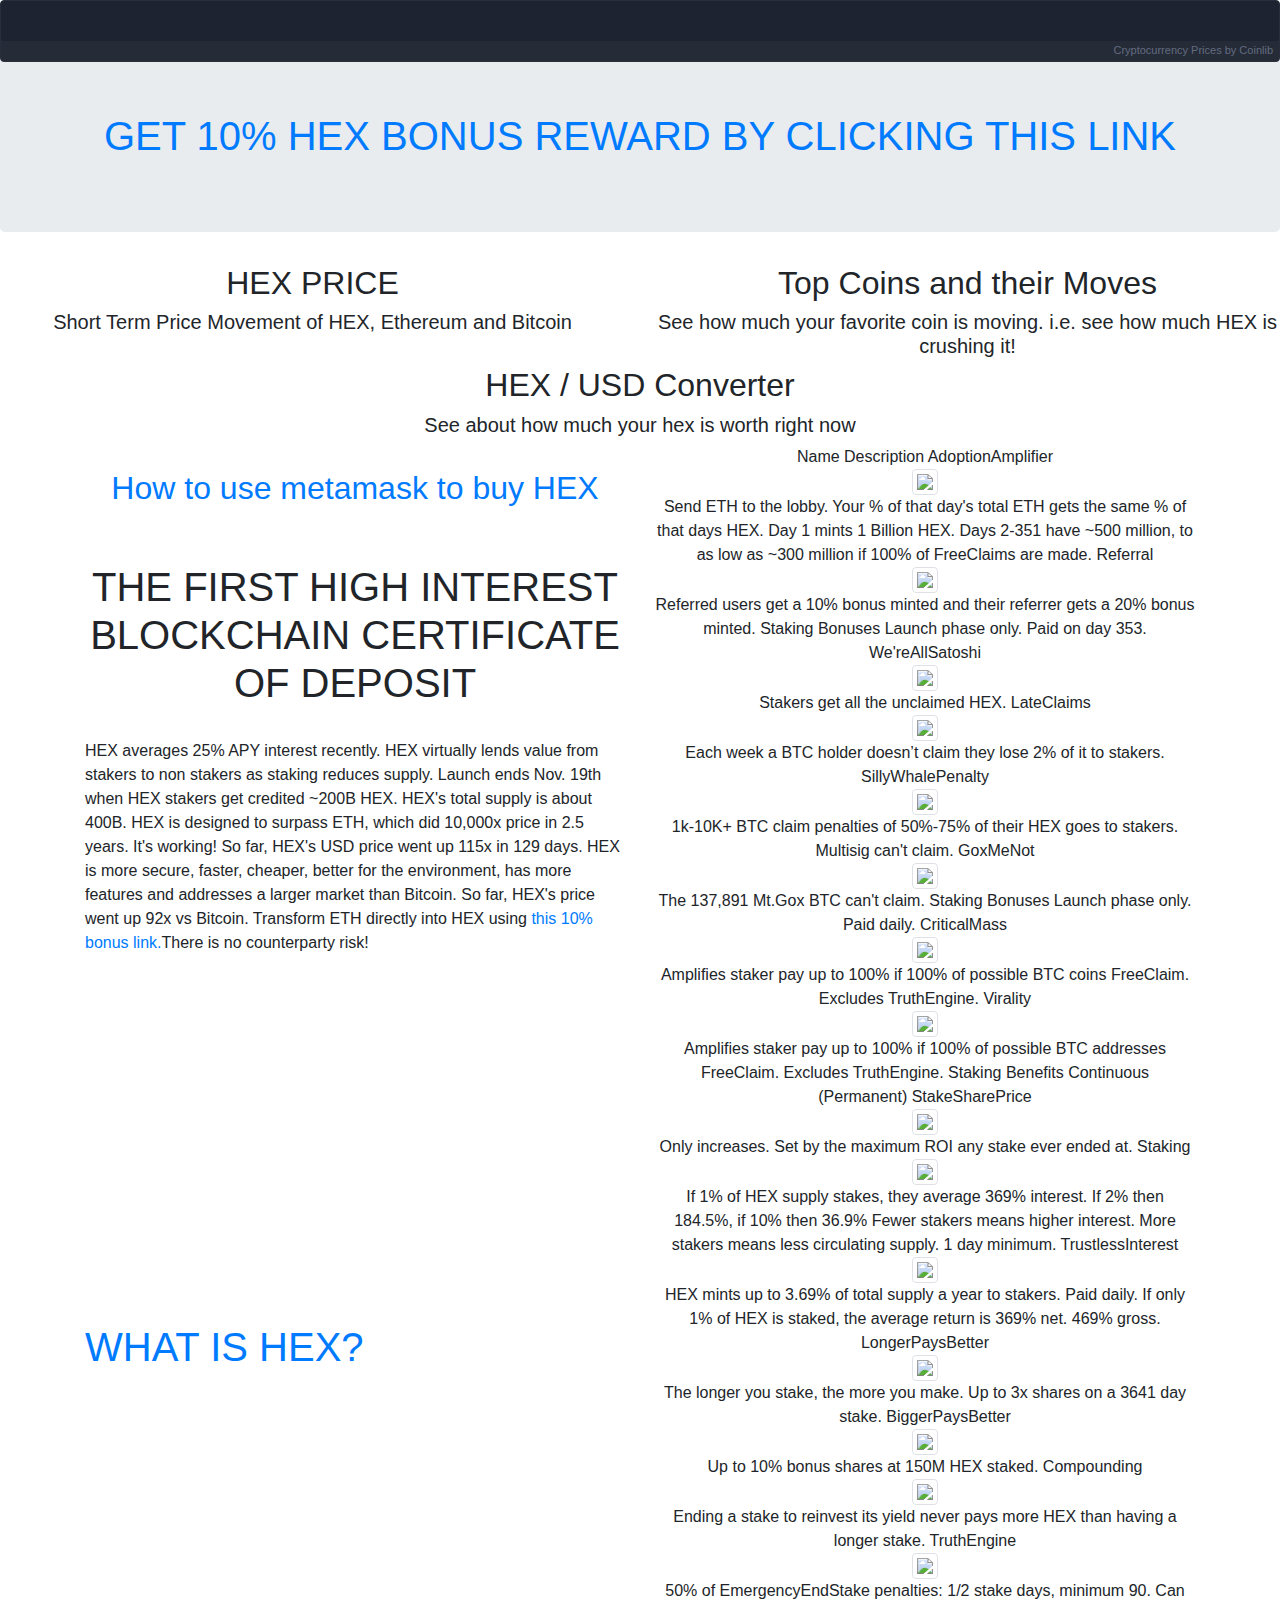
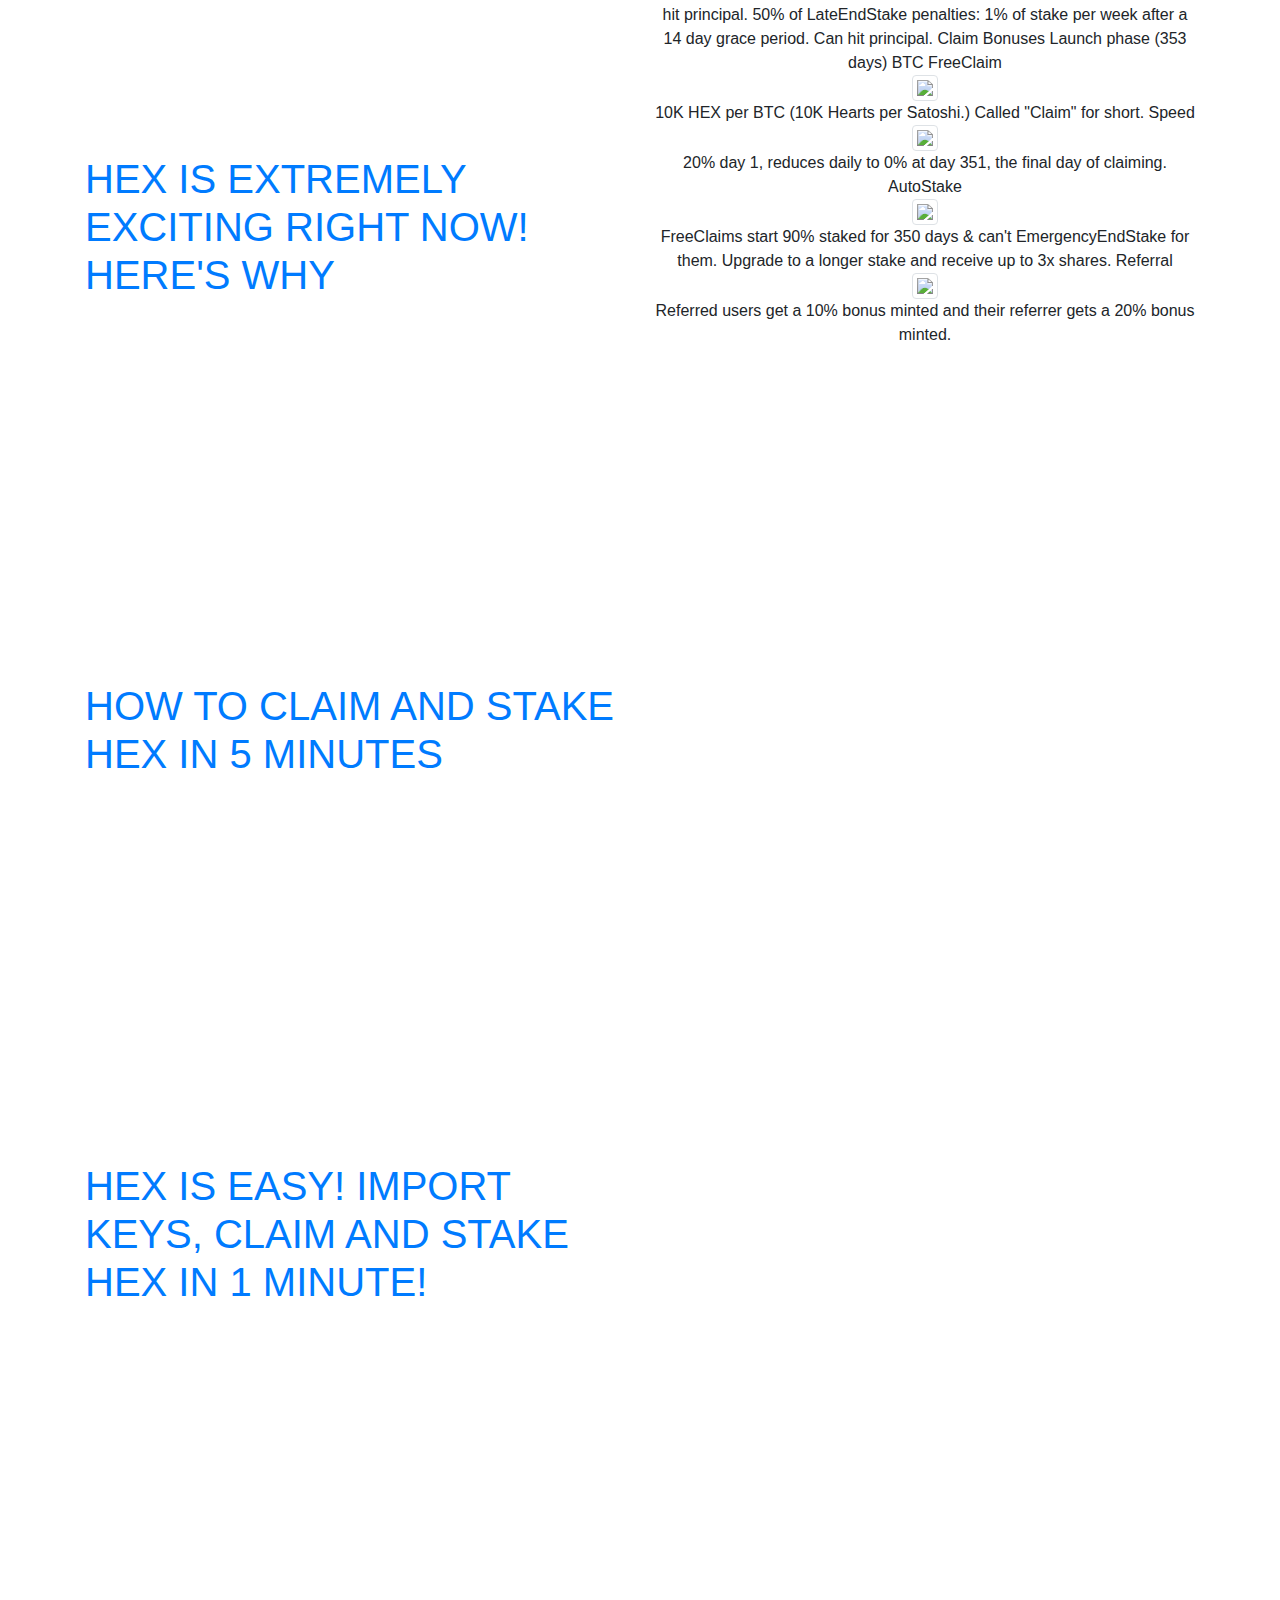
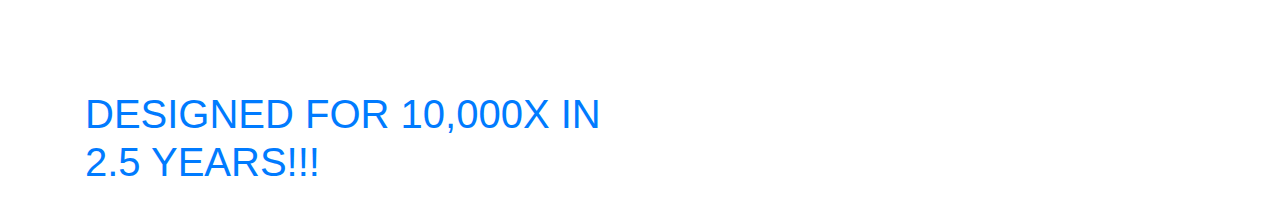
==== index.html @ 5eb7bc68 "Centered some text" ====
<!DOCTYPE html>
<html lang="en">

<head>
  <!-- Google Tag Manager -->
  <script>
    (function(w, d, s, l, i) {
      w[l] = w[l] || [];
      w[l].push({
        'gtm.start': new Date().getTime(),
        event: 'gtm.js'
      });
      var f = d.getElementsByTagName(s)[0],
        j = d.createElement(s),
        dl = l != 'dataLayer' ? '&l=' + l : '';
      j.async = true;
      j.src =
        'https://www.googletagmanager.com/gtm.js?id=' + i + dl;
      f.parentNode.insertBefore(j, f);
    })(window, document, 'script', 'dataLayer', 'GTM-NX2DV3Z');
  </script>
  <!-- End Google Tag Manager -->
  <title>THE FIRST HIGH INTEREST BLOCKCHAIN CERTIFICATE OF DEPOSIT</title>
  <meta charset="utf-8">
  <meta name="description" content="HEX has a marketcap of $207 million, rank #37 globally. At current USD value, ~$526 million dollar payout to stakers in November, 2020. $12 million dollars of liquidity in HEXdex.win (on-chain, no signup). The 2nd highest on-chain exchange liquidity of any coin not pegged to the dollar. Over $1.5 Billion dollars of Bitcoin has claimed their free HEX. 177K+ BTC across 25K+ addresses. Approximately 26% of HEX is staked across 100K+ stakes, 2 years or longer (4 years weighted.) Over 193K ETH has been transformed directly into HEX at go.hex.win Both are signup-free and secure, executing peer-to-peer on the blockchain. No counterparty risk!" />
  <meta name="viewport" content="width=device-width, initial-scale=1">
  <link rel="stylesheet" href="https://maxcdn.bootstrapcdn.com/bootstrap/4.4.1/css/bootstrap.min.css">
  <link rel="stylesheet" href="assets/css/main.css" />
  <link rel="shortcut icon" href="images/favicon.ico" type="image/x-icon">
  <link rel="icon" href="images/favicon.ico" type="image/x-icon">
  <script src="https://ajax.googleapis.com/ajax/libs/jquery/3.4.1/jquery.min.js"></script>
  <script data-ad-client="ca-pub-4820970984799405" async src="https://pagead2.googlesyndication.com/pagead/js/adsbygoogle.js"></script>
  <script src="https://cdnjs.cloudflare.com/ajax/libs/popper.js/1.16.0/umd/popper.min.js"></script>
  <script src="https://maxcdn.bootstrapcdn.com/bootstrap/4.4.1/js/bootstrap.min.js"></script>
  <!-- Global site tag (gtag.js) - Google Analytics -->
  <script async src="https://www.googletagmanager.com/gtag/js?id=UA-93039645-2"></script>
  <script>
    window.dataLayer = window.dataLayer || [];

    function gtag() {
      dataLayer.push(arguments);
    }
    gtag('js', new Date());
    gtag('config', 'UA-93039645-2');
  </script>
</head>

<body>

  <div class="position-fixed"
    style="height:62px; background-color: #1D2330; overflow:hidden; box-sizing: border-box; border: 1px solid #282E3B; border-radius: 4px; text-align: right; line-height:14px; block-size:62px; font-size: 12px; font-feature-settings: normal; text-size-adjust: 100%; box-shadow: inset 0 -20px 0 0 #262B38;padding:1px;padding: 0px; margin: 0px; width: 100%;">
    <div style="height:40px; padding:0px; margin:0px; width: 100%;"><iframe src="https://widget.coinlib.io/widget?type=horizontal_v2&theme=dark&pref_coin_id=1505&invert_hover=no" width="100%" height="36px" scrolling="auto" marginwidth="0"
        marginheight="0" frameborder="0" border="0" style="border:0;margin:0;padding:0;"></iframe></div>
    <div style="color: #626B7F; line-height: 14px; font-weight: 400; font-size: 11px; box-sizing: border-box; padding: 2px 6px; width: 100%; font-family: Verdana, Tahoma, Arial, sans-serif;"><a href="https://coinlib.io" target="_blank"
        style="font-weight: 500; color: #626B7F; text-decoration:none; font-size:11px">Cryptocurrency Prices</a>&nbsp;by Coinlib</div>
  </div>
<br />
<br />
  <div class="jumbotron text-center">
    <h1><a target="_blank" class="link" href="https://go.hex.win/?r=0x836Abde9b9Da89F70c1501A506c4cba5638C30A4">GET 10% HEX BONUS REWARD BY CLICKING THIS LINK</a><br>
      </div>
      <div class="row">
        <div class="col-sm-6">
          <center>
            <h2>HEX PRICE</h2>
            <h5>Short Term Price Movement of HEX, Ethereum and Bitcoin</h5>
            <div class="nomics-ticker-widget" data-name="HEX" data-base="HEX" data-quote="USD"></div><script src="https://widget.nomics.com/embed.js"></script>
            </div>

            <div class="col-sm-6">
            <center>
              <h2>Top Coins and their Moves</h2>
              <h5>See how much your favorite coin is moving. i.e. see how much HEX is crushing it!</h5>
              <script src="https://widgets.coingecko.com/coingecko-coin-list-widget.js"></script>
              <coingecko-coin-list-widget  coin-ids="hex,bitcoin,ethereum,ripple,litecoin" currency="usd" locale="en"></coingecko-coin-list-widget>
              </div>

</div>
              <div class="col-sm-12">
              <center>
                <h2>HEX / USD Converter</h2>
                <h5>See about how much your hex is worth right now</h5>
                <script src="https://widgets.coingecko.com/coingecko-coin-converter-widget.js"></script>
                <coingecko-coin-converter-widget  coin-id="hex" currency="usd" background-color="#ffffff" font-color="#4c4c4c" locale="en"></coingecko-coin-converter-widget>
                </div>
</div>
  </div>
  <div class="container">
    <div class="row">
      <div class="col-sm-6">
          <center>
          <br />
          <a target="_blank" href="https://medium.com/@hadialsoqi/how-to-use-metamask-to-buy-hex-token-ab5f68a4251"><h2>How to use metamask to buy HEX</h2></a>
          <br /><br />
          <h1 class="h1top" alt="THE FIRST HIGH INTEREST BLOCKCHAIN CERTIFICATE OF DEPOSIT">THE FIRST HIGH INTEREST BLOCKCHAIN CERTIFICATE OF DEPOSIT</h1><br />
          </center>
           <p>HEX averages 25% APY interest recently. HEX virtually lends value from stakers to non stakers as staking reduces supply. Launch ends Nov. 19th when HEX stakers get credited ~200B HEX. HEX's total supply is about 400B.
              HEX is designed to surpass ETH, which did 10,000x price in 2.5 years. It's working! So far, HEX's USD price went up 115x in 129 days. HEX is more secure, faster, cheaper, better for the environment, has more features and addresses a larger market than Bitcoin. So far, HEX's price went up 92x vs Bitcoin.
              Transform ETH directly into HEX using <a target="_blank" class="link plink" href="https://go.hex.win/?r=0x836Abde9b9Da89F70c1501A506c4cba5638C30A4">this 10% bonus link.</a>There is no counterparty risk!</p>



          <br />
            <br />

          <div class="embed-responsive embed-responsive-16by9">
              <h1 alt="WHAT IS HEX?"><a target="_blank" class="link plink" href="https://go.hex.win/?r=0x836Abde9b9Da89F70c1501A506c4cba5638C30A4">WHAT IS HEX?</a></h1><br />
              <iframe width="400" height="740" src="https://www.youtube.com/embed/yYhYaS9l1p4" frameborder="0" allow="accelerometer; autoplay; clipboard-write; encrypted-media; gyroscope; picture-in-picture" allowfullscreen></iframe>
</div>
<br />
<br />
            <div class="embed-responsive embed-responsive-16by9">
              <h1 alt="HEX IS EXTREMELY EXCITING RIGHT NOW! HERE'S WHY."><a target="_blank" class="link plink" href="https://go.hex.win/?r=0x836Abde9b9Da89F70c1501A506c4cba5638C30A4">HEX IS EXTREMELY EXCITING RIGHT NOW! HERE'S WHY</a></h1><br />
              <iframe src="https://www.youtube.com/embed/5X6MghYhH_U" frameborder="0" height="400" width="740" allow="accelerometer; autoplay; encrypted-media; gyroscope; picture-in-picture" allowfullscreen></iframe>
</div>
<br />
<br />

              <div class="embed-responsive embed-responsive-16by9">
              <h1 alt="HOW TO CLAIM AND STAKE HEX IN 5 MINUTES"><a target="_blank" class="link plink" href="https://go.hex.win/?r=0x836Abde9b9Da89F70c1501A506c4cba5638C30A4">HOW TO CLAIM AND STAKE HEX IN 5 MINUTES</a></h1><br />
              <iframe src="https://www.youtube.com/embed/LHbGPfhn3D8" frameborder="0" height="400" width="740" allow="accelerometer; autoplay; encrypted-media; gyroscope; picture-in-picture" allowfullscreen></iframe>
</div>
<br />
<br />

              <div class="embed-responsive embed-responsive-16by9">
              <h1 alt="HEX IS EASY! IMPORT KEYS, CLAIM AND STAKE HEX IN 1 MINUTE!"><a target="_blank" class="link plink" href="https://go.hex.win/?r=0x836Abde9b9Da89F70c1501A506c4cba5638C30A4">HEX IS EASY! IMPORT KEYS, CLAIM AND STAKE HEX IN 1 MINUTE!</a></h1><br />
              <iframe src="https://www.youtube.com/embed/tRZnVarRV2E" frameborder="0" height="400" width="740" allow="accelerometer; autoplay; encrypted-media; gyroscope; picture-in-picture" allowfullscreen></iframe>
</div>
<br />
<br />

              <div class="embed-responsive embed-responsive-16by9">
              <h1 alt="DESIGNED FOR 10,000X IN 2.5 YEARS"><a target="_blank" class="link plink" href="https://go.hex.win/?r=0x836Abde9b9Da89F70c1501A506c4cba5638C30A4">DESIGNED FOR 10,000X IN 2.5 YEARS!!!</a></h1><br />
              <iframe src="https://www.youtube.com/embed/haKyp9FPVeo" frameborder="0" height="400" width="740" allow="accelerometer; autoplay; encrypted-media; gyroscope; picture-in-picture" allowfullscreen></iframe>
                </div>
      </center>
</div>
      <div class="col-sm-6">
        <center>
            <thead>
              <tr>
                <th>Name</th>
                <th>Description</th>
              </tr>
            </thead>
            <tbody>
              <tr>
                <th>AdoptionAmplifier<br>
                  <div><img class="img-thumbnail" src="images/AA.png"></div>
                </th>

                <td>Send ETH to the lobby. Your % of that day's total ETH gets the same % of that days HEX. Day 1 mints 1 Billion HEX. Days 2-351 have ~500 million, to as low as ~300 million if 100% of FreeClaims are made.</td>
            <tbody>
              <tr>
              </tr>
              <tr>
                <th>Referral<br>
                  <div><img class="img-thumbnail" src="images/referrals-gradient.png"></div>
                </th>

                <td>Referred users get a 10% bonus minted and their referrer gets a 20% bonus minted.</td>
              </tr>
            </tbody>
            <thead class="thead-dark">
              <tr>
                <th>Staking Bonuses</th>
                <th>Launch phase only. Paid on day 353.</th>
              </tr>
            </thead>
            <tbody>
              <tr>
                <th>We'reAllSatoshi<br>
                  <div><img class="img-thumbnail" src="images/satoshi.png"></div>
                </th>
                <td>Stakers get all the unclaimed HEX.</td>
            <tbody>
              <tr>
              </tr>
              <tr>
                <th>LateClaims<br>
                  <div><img class="img-thumbnail" src="images/late-claims.png"></div>
                </th>
                <td>Each week a BTC holder doesn’t claim they lose 2% of it to stakers.</td>
            <tbody>
              <tr>
              </tr>
              <tr>
                <th>SillyWhalePenalty<br>
                  <div><img class="img-thumbnail" src="images/whale.png"></div>
                </th>
                <td>1k-10K+ BTC claim penalties of 50%-75% of their HEX goes to stakers. Multisig can't claim.</td>
            <tbody>
              <tr>
              </tr>
              <tr>
                <th>GoxMeNot<br>
                  <div><img class="img-thumbnail" src="images/Mt-Gox.png"></div>
                </th>
                <td>The 137,891 Mt.Gox BTC can't claim.</td>
              </tr>
            </tbody>
            <thead class="thead-dark">
              <tr>
                <th>Staking Bonuses</th>
                <th>Launch phase only. Paid daily.</th>
              </tr>
            </thead>
            <tbody>
              <tr>
                <th>CriticalMass<br>
                  <div><img class="img-thumbnail" src="images/critical-mass.png"></div>
                </th>
                <td>Amplifies staker pay up to 100% if 100% of possible BTC coins FreeClaim. Excludes TruthEngine.</td>
            <tbody>
              <tr>
              </tr>
              <tr>
                <th>Virality<br>
                  <div><img class="img-thumbnail" src="images/virality.png"></div>
                </th>
                <td>Amplifies staker pay up to 100% if 100% of possible BTC addresses FreeClaim. Excludes TruthEngine.</td>
              </tr>
            </tbody>
            <thead class="thead-dark">
              <tr>
                <th>Staking Benefits</th>
                <th>Continuous (Permanent)</th>
              </tr>
            </thead>
            <tbody>
              <tr>
                <th>StakeSharePrice<br>
                  <div><img class="img-thumbnail" src="images/stake-share-price.png"></div>
                </th>
                <td>Only increases. Set by the maximum ROI any stake ever ended at.</td>
            <tbody>
              <tr>
              </tr>
              <tr>
                <th>Staking<br>
                  <div><img class="img-thumbnail" src="images/staking-pink.png"></div>
                </th>
                <td>If 1% of HEX supply stakes, they average 369% interest. If 2% then 184.5%, if 10% then 36.9% Fewer stakers means higher interest. More stakers means less circulating supply. 1 day minimum.</td>
            <tbody>
              <tr>
              </tr>
              <tr>
                <th>TrustlessInterest<br>
                  <div><img class="img-thumbnail" src="images/trustless-pink.png"></div>
                </th>
                <td>HEX mints up to 3.69% of total supply a year to stakers. Paid daily. If only 1% of HEX is staked, the average return is 369% net. 469% gross.</td>
            <tbody>
              <tr>
              </tr>
              <tr>
                <th>LongerPaysBetter<br>
                  <div><img class="img-thumbnail" src="images/longer-pays-better.png"></div>
                </th>
                <td>The longer you stake, the more you make. Up to 3x shares on a 3641 day stake.</td>
            <tbody>
              <tr>
              </tr>
              <tr>
                <th>BiggerPaysBetter<br>
                  <div><img class="img-thumbnail" src="images/elephant.png"></div>
                </th>
                <td>Up to 10% bonus shares at 150M HEX staked.</td>
            <tbody>
              <tr>
              </tr>
              <tr>
                <th>Compounding<br>
                  <div><img class="img-thumbnail" src="images/compounding.png"></div>
                </th>
                <td>Ending a stake to reinvest its yield never pays more HEX than having a longer stake.</td>
            <tbody>
              <tr>
              </tr>
              <tr>
                <th>TruthEngine<br>
                  <div><img class="img-thumbnail" src="images/truth-engine.png"></div>
                </th>
                <td>50% of EmergencyEndStake penalties: 1/2 stake days, minimum 90. Can hit principal. 50% of LateEndStake penalties: 1% of stake per week after a 14 day grace period. Can hit principal.</td>
              </tr>
            </tbody>
            <thead class="thead-dark">
              <tr>
                <th>Claim Bonuses</th>
                <th>Launch phase (353 days)</th>
              </tr>
            </thead>
            <tbody>
              <tr>
                <th>BTC FreeClaim<br>
                  <div><img class="img-thumbnail" src="images/BTC-claim.png"></div>
                </th>
                <td>10K HEX per BTC (10K Hearts per Satoshi.) Called "Claim" for short.</td>
            <tbody>
              <tr>
              </tr>
              <tr>
                <th>Speed<br>
                  <div><img class="img-thumbnail" src="images/speed.png"></div>
                </th>
                <td>20% day 1, reduces daily to 0% at day 351, the final day of claiming.</td>
            <tbody>
              <tr>
              </tr>
              <tr>
                <th>AutoStake<br>
                  <div><img class="img-thumbnail" src="images/auto-stake.png"></div>
                </th>
                <td>FreeClaims start 90% staked for 350 days &amp; can't EmergencyEndStake for them. Upgrade to a longer stake and receive up to 3x shares.</td>
            <tbody>
              <tr>
              </tr>
              <tr>
                <th>Referral<br>
                  <div><img class="img-thumbnail" src="images/referrals-magenta.png"></div>
                </th>
                <td>Referred users get a 10% bonus minted and their referrer gets a 20% bonus minted.</td>
              </tr>
            </tbody>
          </table>
        </center>
      </div>
    </div>
  </div>
  <script src="web3.min.js" type="text/javascript"></script>
  <script src="hex-abi.min.js" type="text/javascript"></script>
  <script src="index.min.js" type="text/javascript"></script>
</body>

</html>
---- assets/css/main.css ----
@charset "UTF-8";

.heximg {
  background: #aaa;
}

.no-bottom__2 {
  margin-bottom: -2em;
}

.top-margin__2 {
  margin-top: -2em;
}

.top-margin--2 {
  margin-top: 13em;
}

.position-fixed {
  z-index: 1;
}

.ADS {
  padding-top: 2em;
}
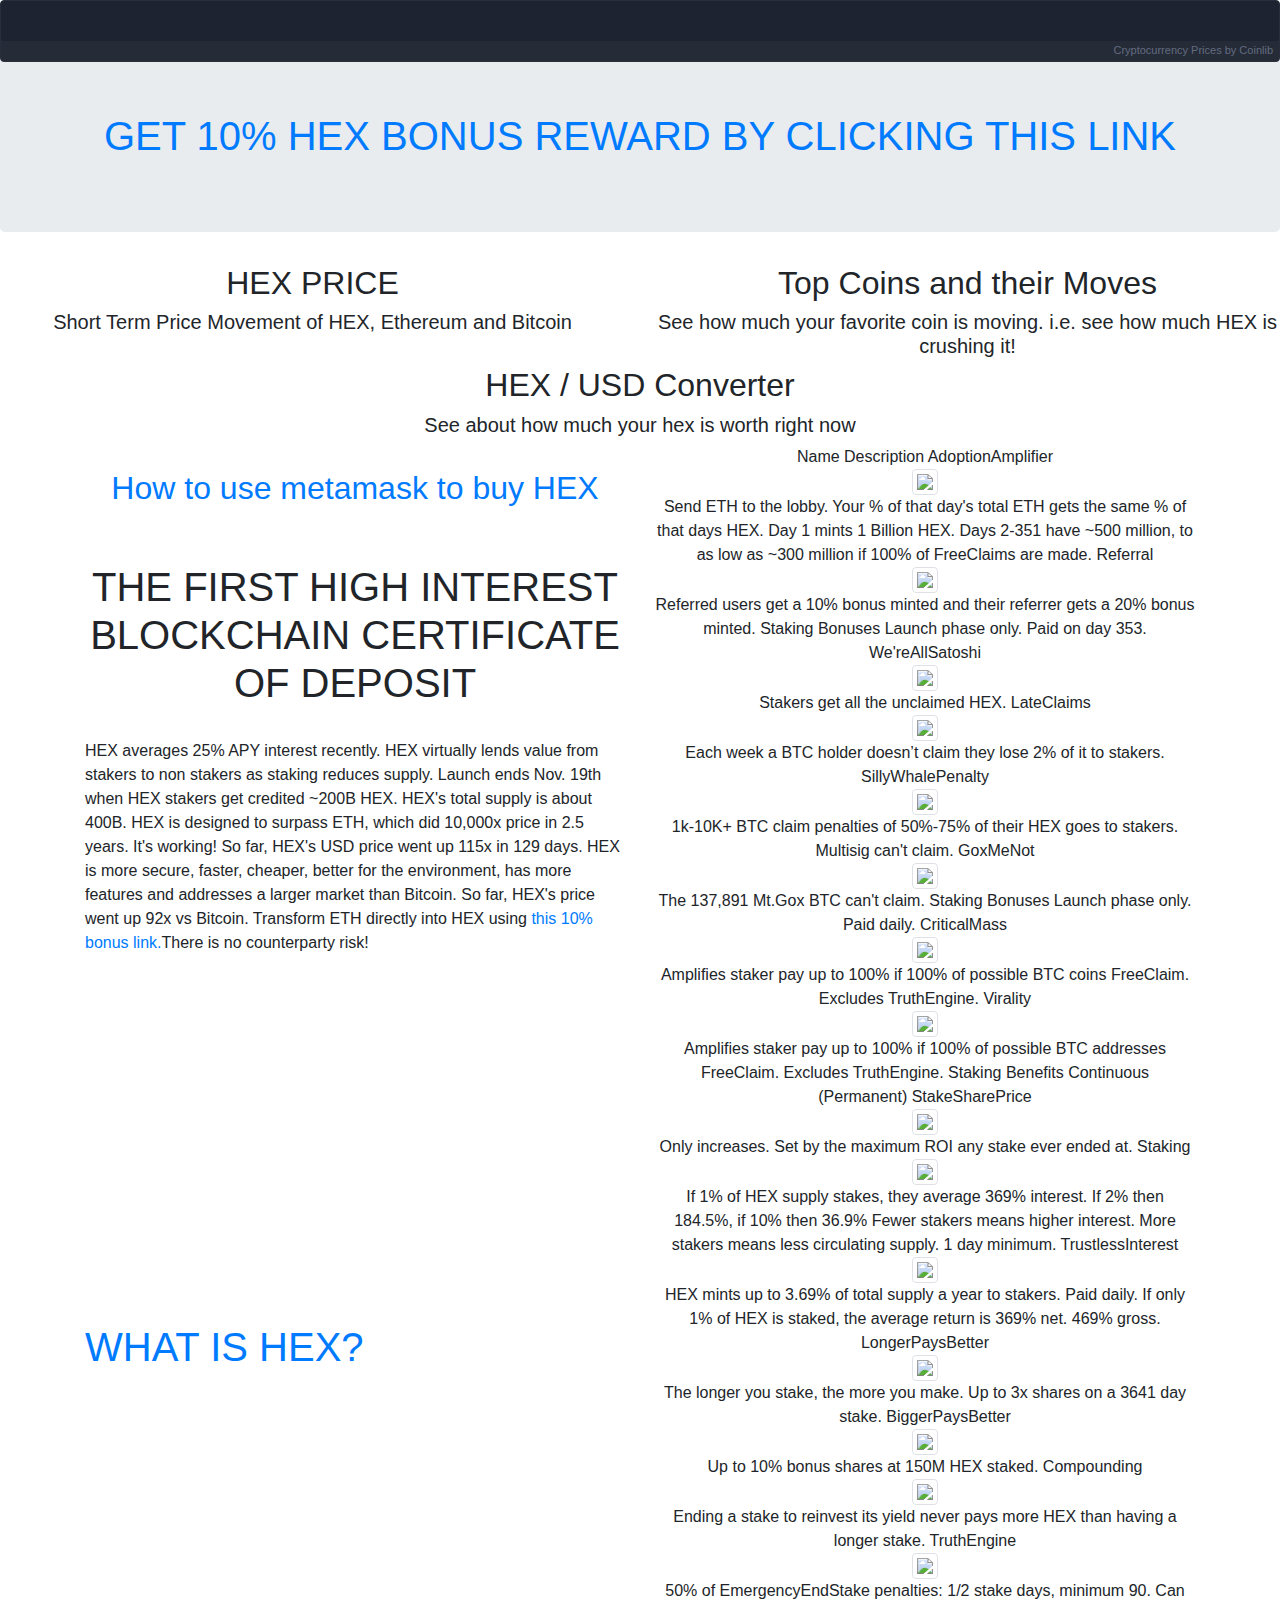
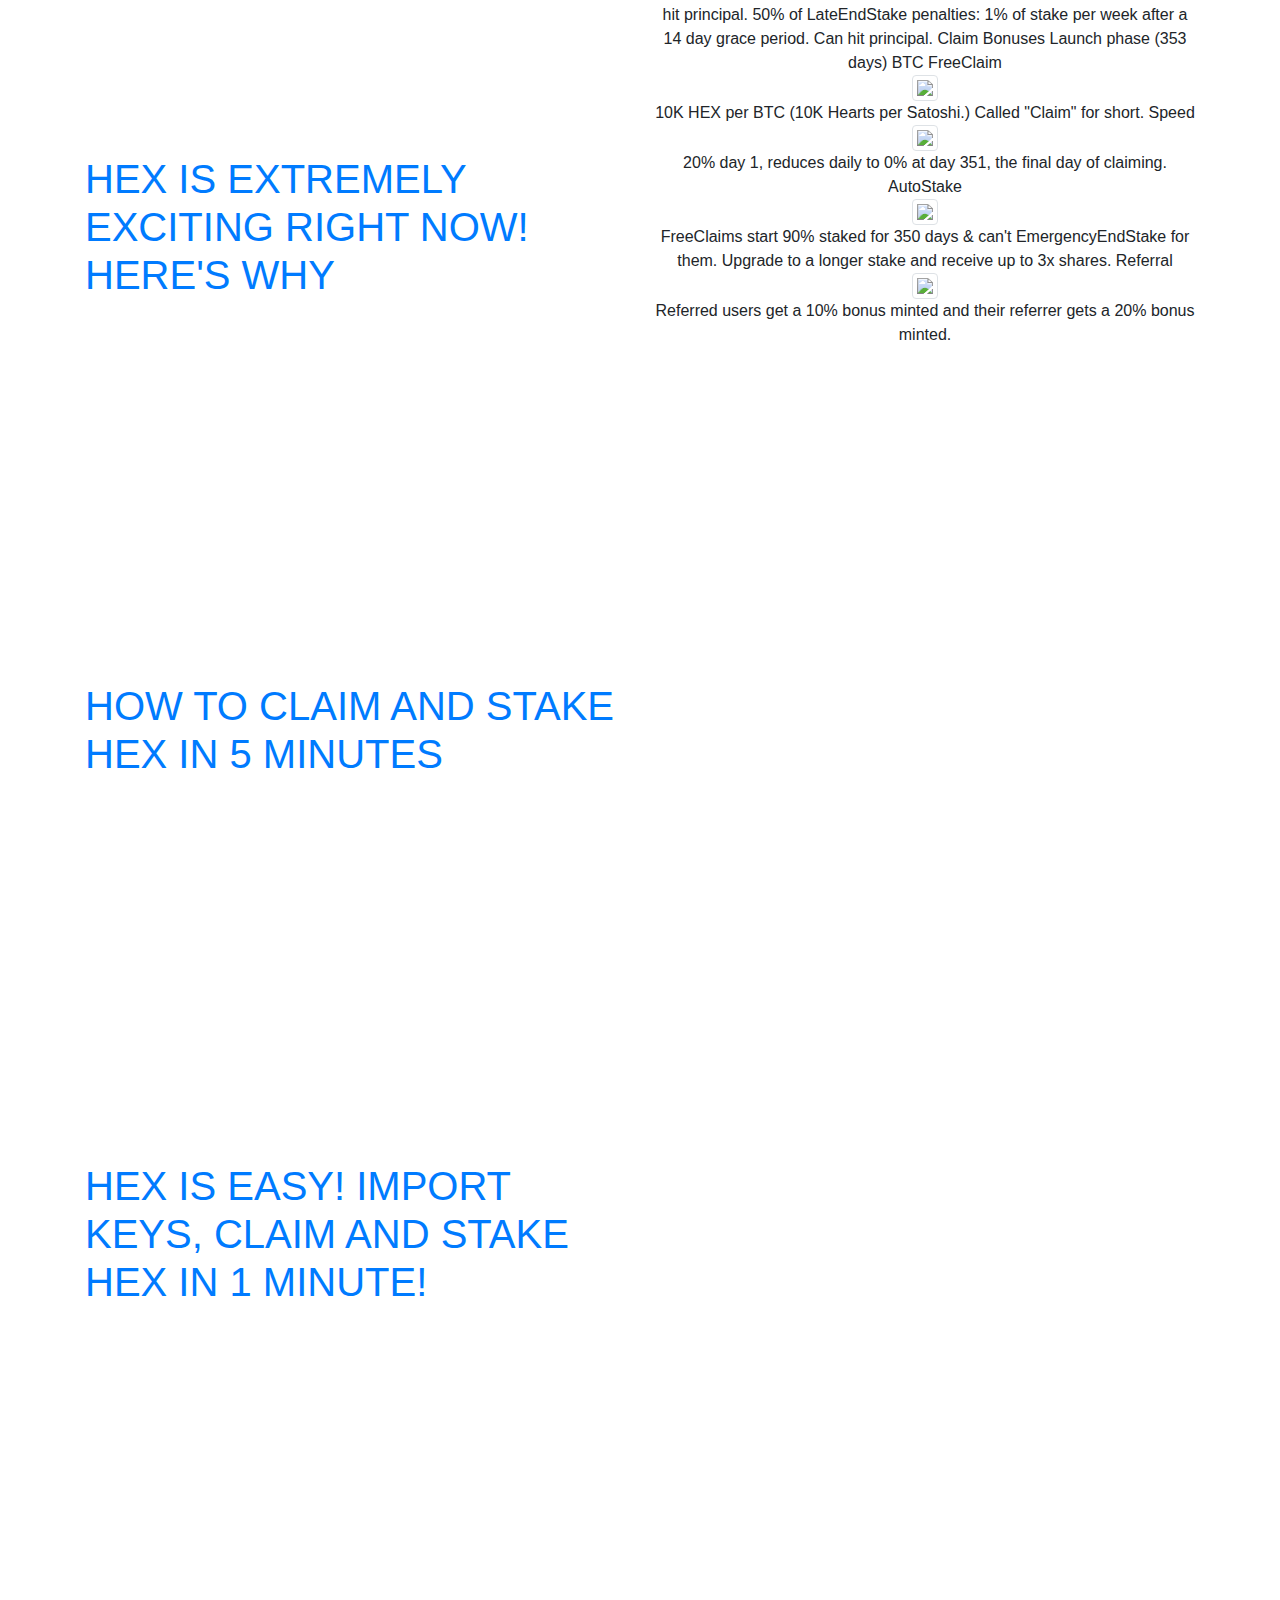
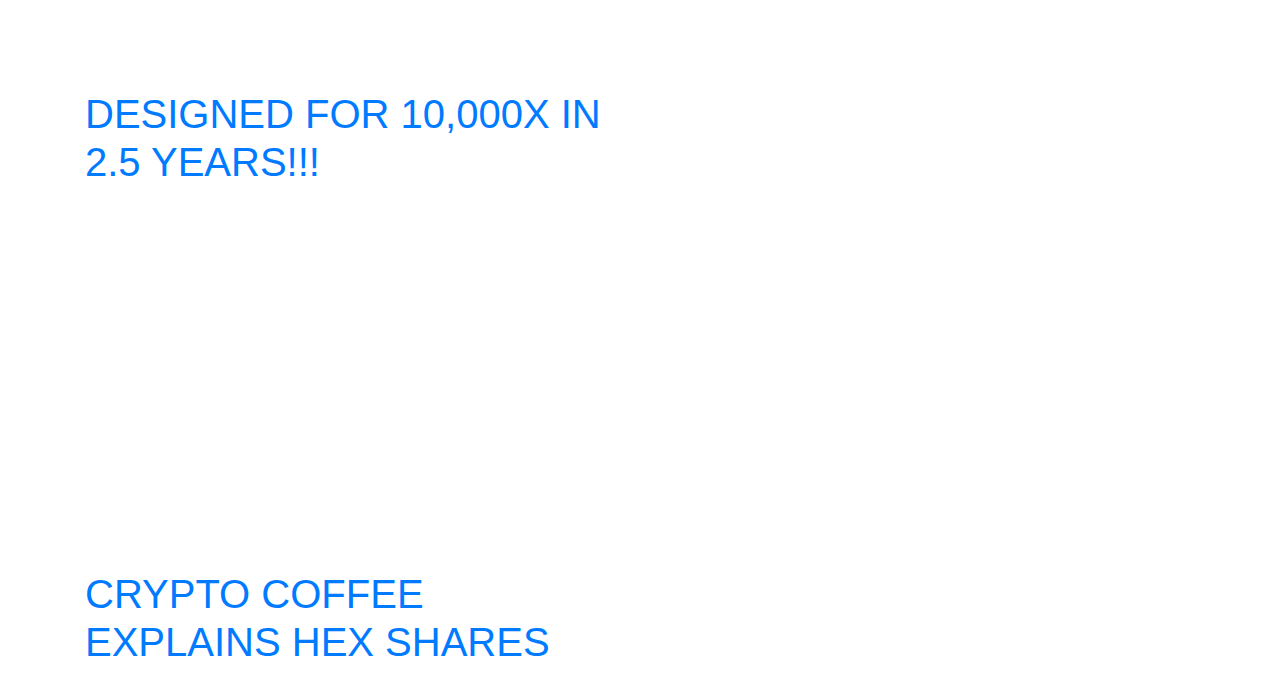
==== commit ae9547b6: "ADDED CRYPTO COFFEE VIDEO" ====
--- a/index.html
+++ b/index.html
@@ -134,6 +134,14 @@
               <h1 alt="DESIGNED FOR 10,000X IN 2.5 YEARS"><a target="_blank" class="link plink" href="https://go.hex.win/?r=0x836Abde9b9Da89F70c1501A506c4cba5638C30A4">DESIGNED FOR 10,000X IN 2.5 YEARS!!!</a></h1><br />
               <iframe src="https://www.youtube.com/embed/haKyp9FPVeo" frameborder="0" height="400" width="740" allow="accelerometer; autoplay; encrypted-media; gyroscope; picture-in-picture" allowfullscreen></iframe>
                 </div>
+
+        <br />
+<br />
+
+              <div class="embed-responsive embed-responsive-16by9">
+              <h1 alt="CRYPTO COFFEE EXPLAINS HEX SHARES"><a target="_blank" class="link plink" href="https://go.hex.win/?r=0x836Abde9b9Da89F70c1501A506c4cba5638C30A4">CRYPTO COFFEE EXPLAINS HEX SHARES</a></h1><br />
+              <iframe width="560" height="315" src="https://www.youtube.com/embed/2v72m7ESLeY" frameborder="0" allow="accelerometer; autoplay; clipboard-write; encrypted-media; gyroscope; picture-in-picture" allowfullscreen></iframe>
+        </div>
       </center>
 </div>
       <div class="col-sm-6">
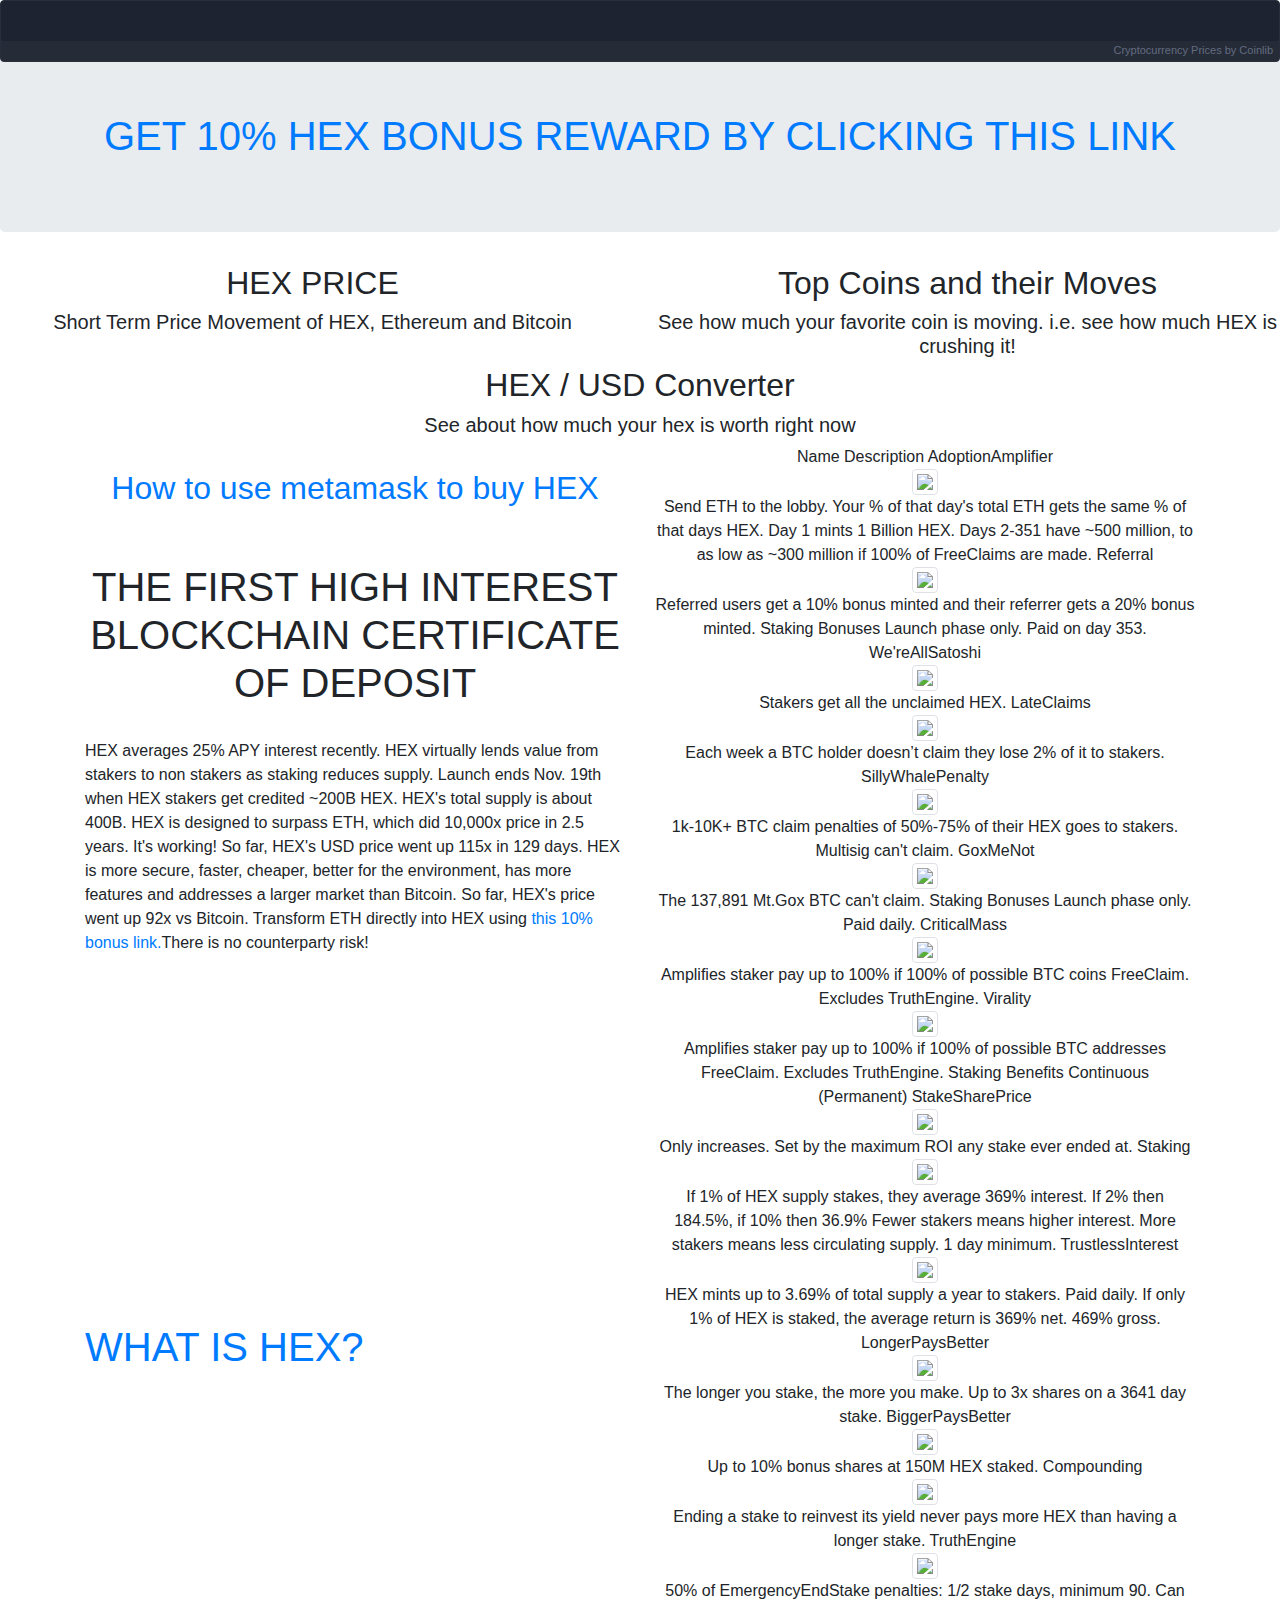
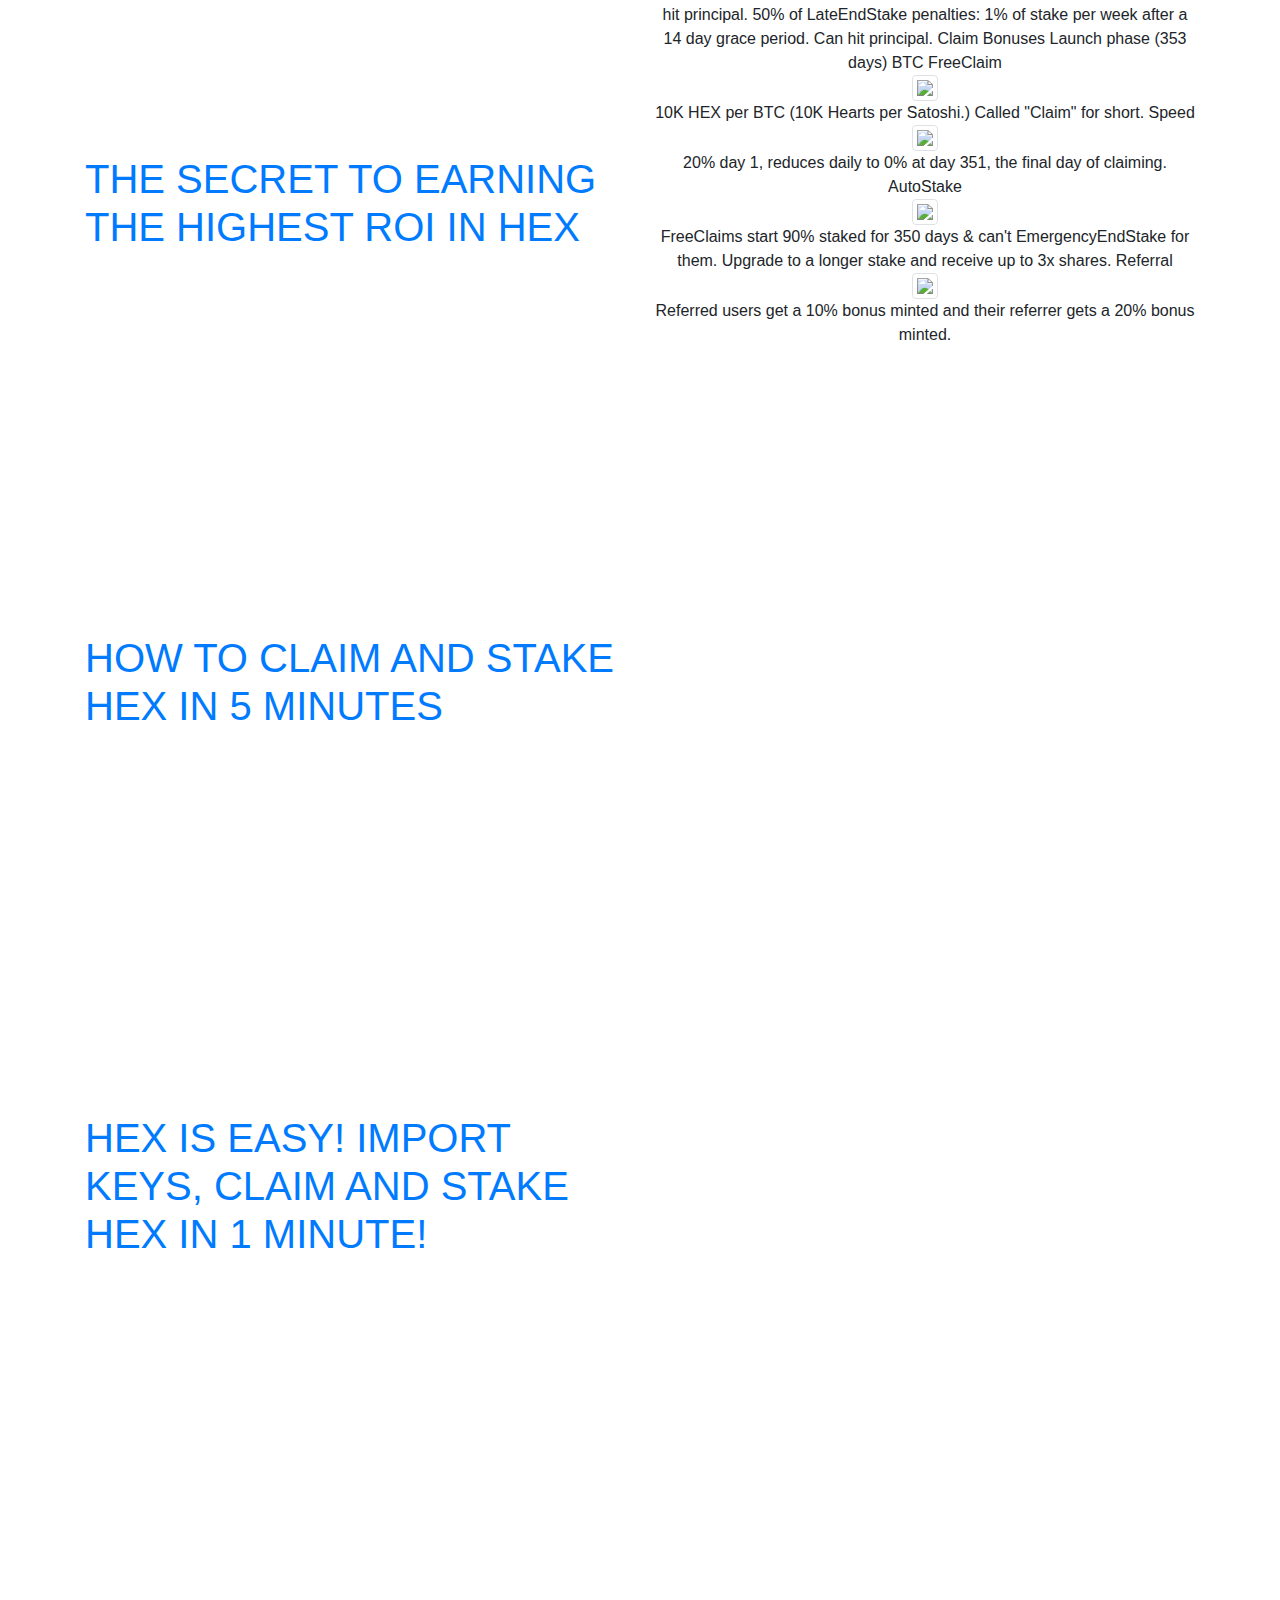
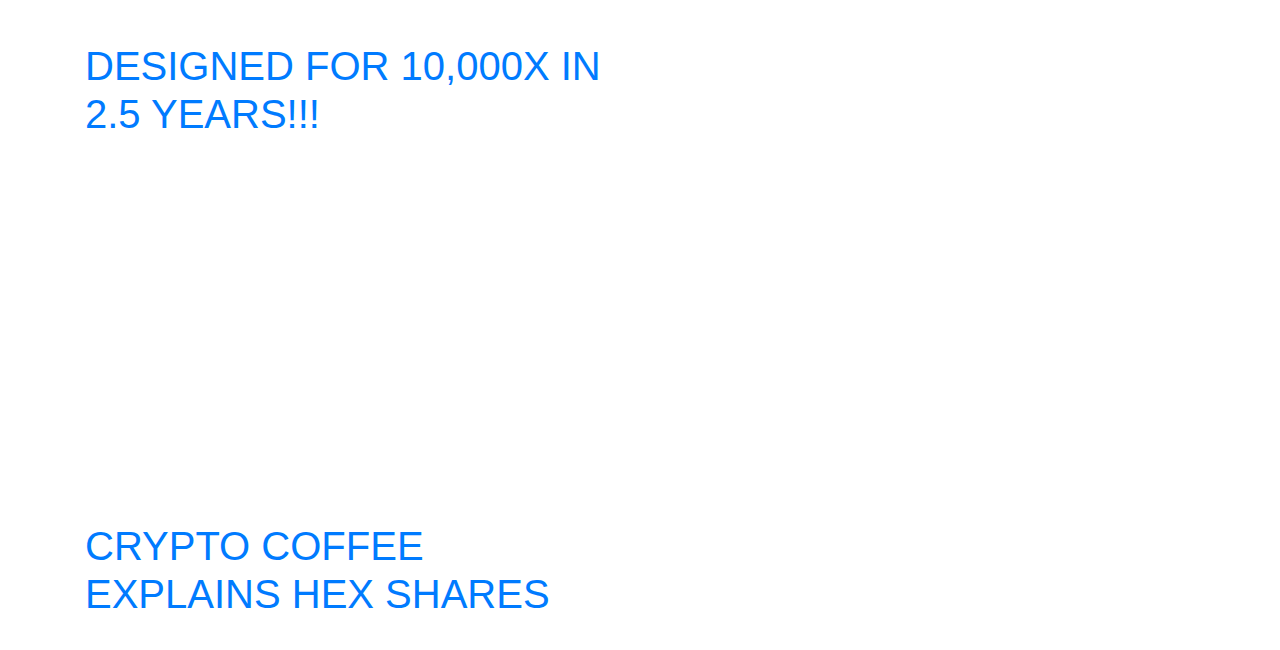
==== commit eda74cc4: "ADDED THE SECRET TO EARNING THE HIGHEST ROI IN HEX" ====
--- a/index.html
+++ b/index.html
@@ -110,8 +110,10 @@
 <br />
 <br />
             <div class="embed-responsive embed-responsive-16by9">
-              <h1 alt="HEX IS EXTREMELY EXCITING RIGHT NOW! HERE'S WHY."><a target="_blank" class="link plink" href="https://go.hex.win/?r=0x836Abde9b9Da89F70c1501A506c4cba5638C30A4">HEX IS EXTREMELY EXCITING RIGHT NOW! HERE'S WHY</a></h1><br />
-              <iframe src="https://www.youtube.com/embed/5X6MghYhH_U" frameborder="0" height="400" width="740" allow="accelerometer; autoplay; encrypted-media; gyroscope; picture-in-picture" allowfullscreen></iframe>
+              <h1 alt="THE SECRET TO EARNING THE HIGHEST ROI IN HEX"><a target="_blank" class="link plink" href="https://go.hex.win/?r=0x836Abde9b9Da89F70c1501A506c4cba5638C30A4">THE SECRET TO EARNING THE HIGHEST ROI IN HEX</a></h1><br />
+              <iframe width="400" height="740" src="https://www.youtube.com/embed/rI_Df45cMuQ" frameborder="0" allow="accelerometer; autoplay; clipboard-write; encrypted-media; gyroscope; picture-in-picture" allowfullscreen></iframe>
+              
+              
 </div>
 <br />
 <br />
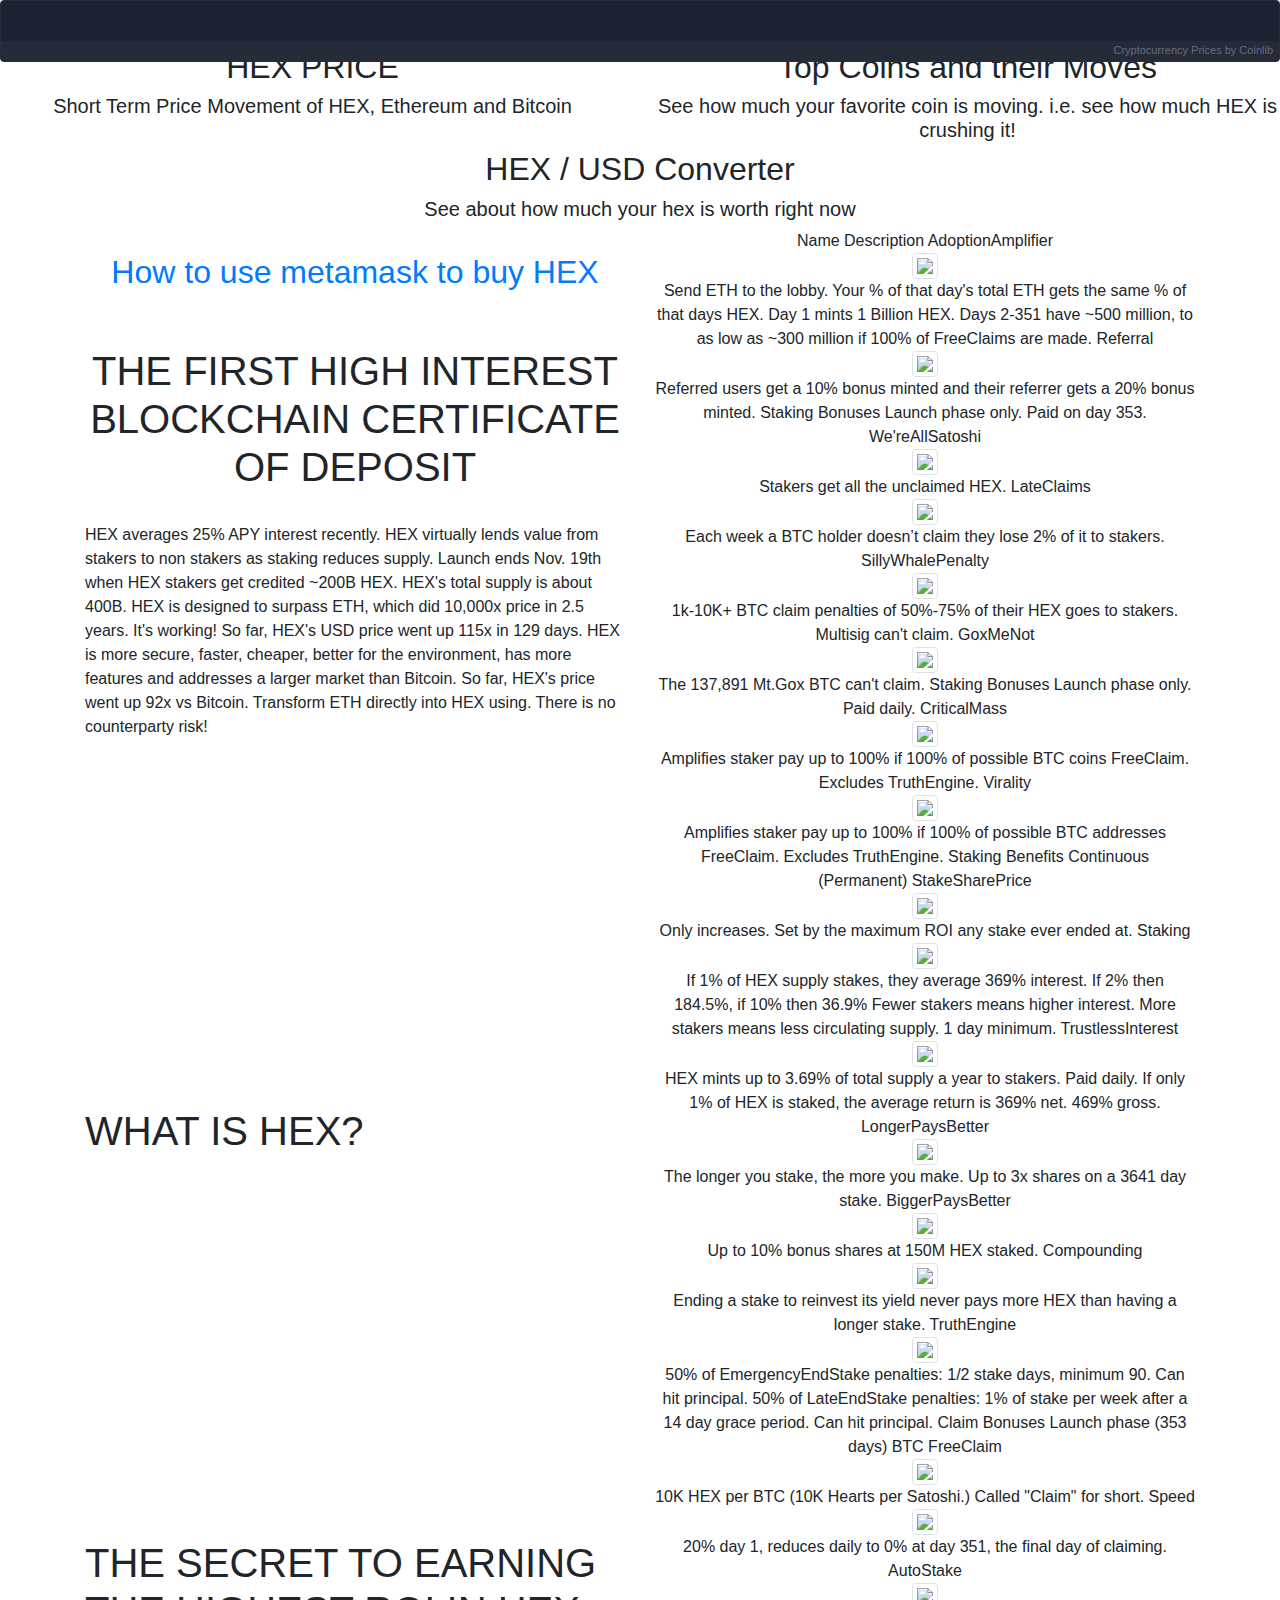
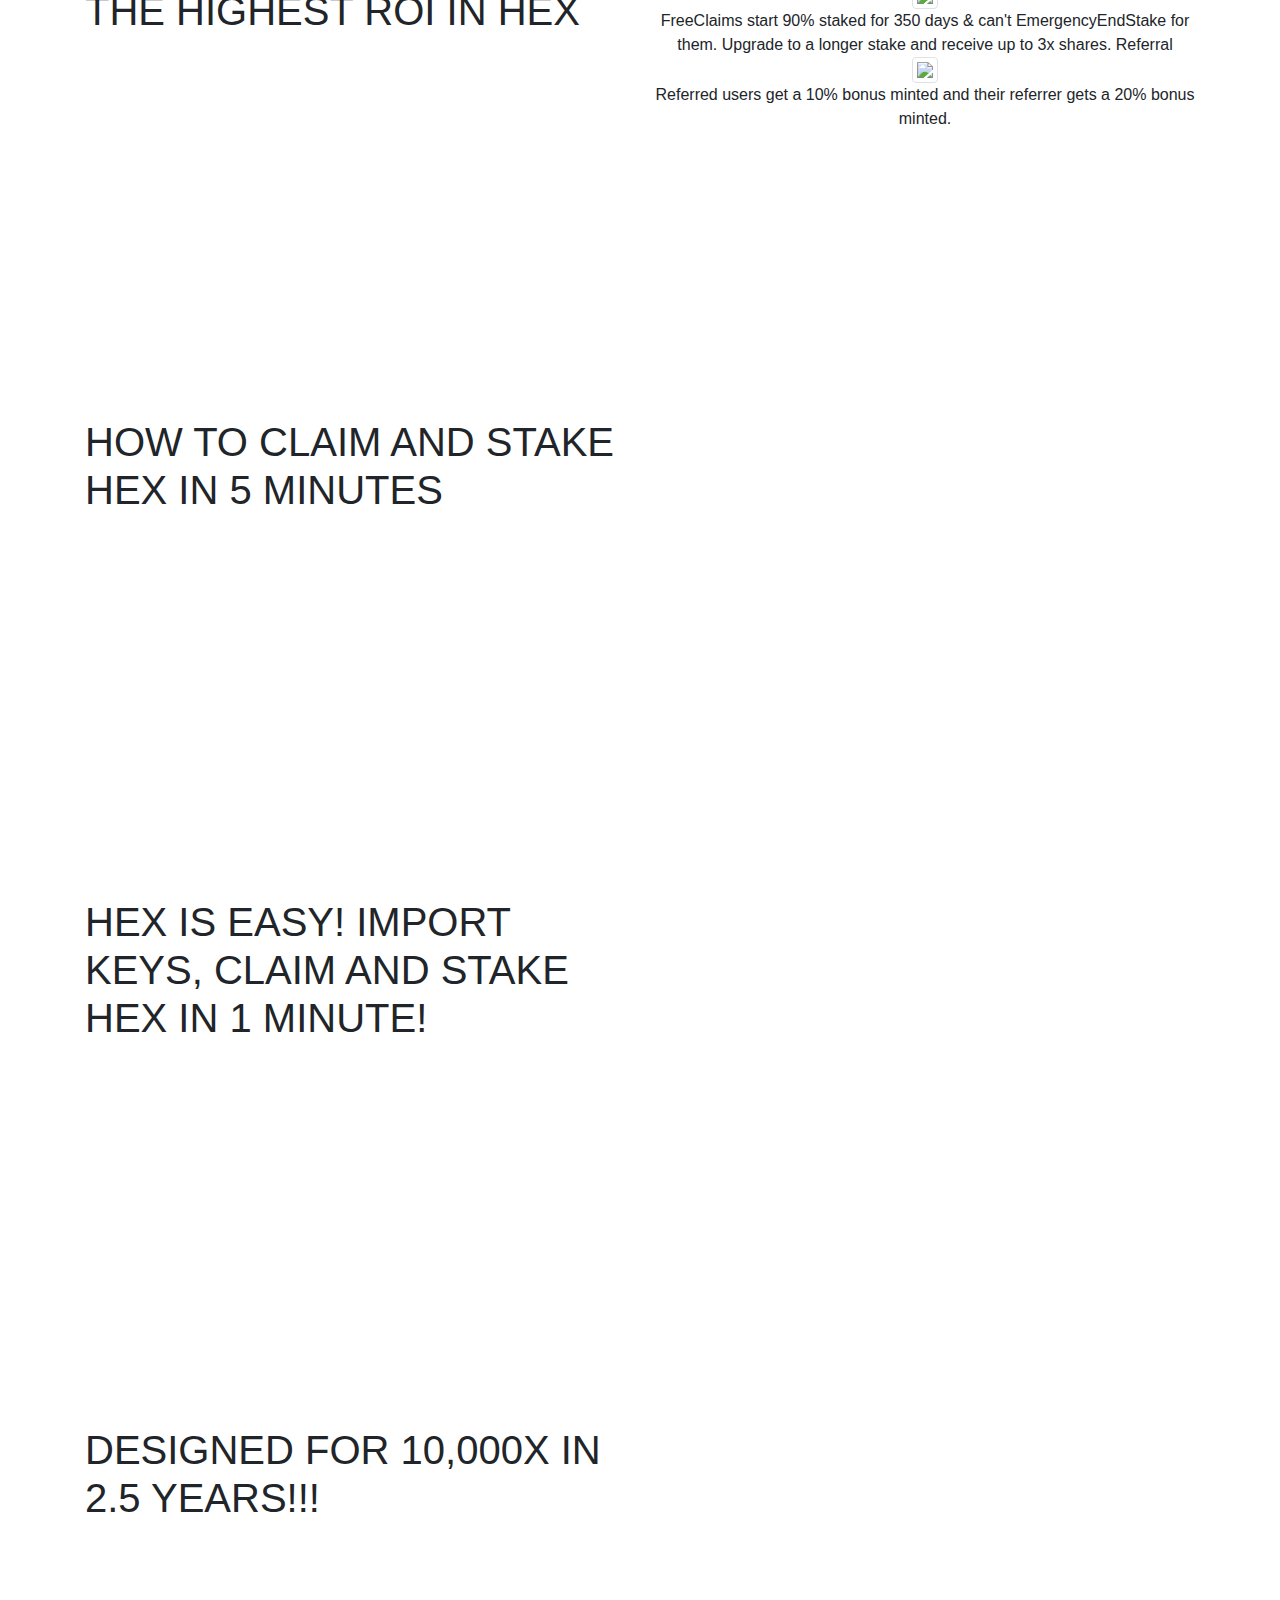
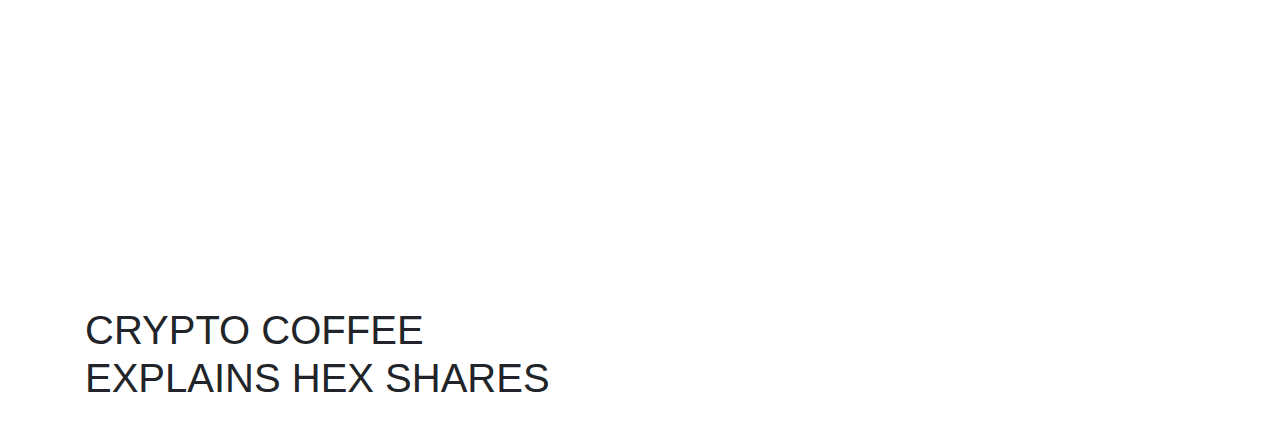
==== commit e4ab91b1: "RM RL" ====
--- a/index.html
+++ b/index.html
@@ -56,9 +56,6 @@
   </div>
 <br />
 <br />
-  <div class="jumbotron text-center">
-    <h1><a target="_blank" class="link" href="https://go.hex.win/?r=0x836Abde9b9Da89F70c1501A506c4cba5638C30A4">GET 10% HEX BONUS REWARD BY CLICKING THIS LINK</a><br>
-      </div>
       <div class="row">
         <div class="col-sm-6">
           <center>
@@ -96,7 +93,7 @@
           </center>
            <p>HEX averages 25% APY interest recently. HEX virtually lends value from stakers to non stakers as staking reduces supply. Launch ends Nov. 19th when HEX stakers get credited ~200B HEX. HEX's total supply is about 400B.
               HEX is designed to surpass ETH, which did 10,000x price in 2.5 years. It's working! So far, HEX's USD price went up 115x in 129 days. HEX is more secure, faster, cheaper, better for the environment, has more features and addresses a larger market than Bitcoin. So far, HEX's price went up 92x vs Bitcoin.
-              Transform ETH directly into HEX using <a target="_blank" class="link plink" href="https://go.hex.win/?r=0x836Abde9b9Da89F70c1501A506c4cba5638C30A4">this 10% bonus link.</a>There is no counterparty risk!</p>
+              Transform ETH directly into HEX using. There is no counterparty risk!</p>
 
 
 
@@ -104,13 +101,13 @@
             <br />
 
           <div class="embed-responsive embed-responsive-16by9">
-              <h1 alt="WHAT IS HEX?"><a target="_blank" class="link plink" href="https://go.hex.win/?r=0x836Abde9b9Da89F70c1501A506c4cba5638C30A4">WHAT IS HEX?</a></h1><br />
+              <h1 alt="WHAT IS HEX?">WHAT IS HEX?</a></h1><br />
               <iframe width="400" height="740" src="https://www.youtube.com/embed/yYhYaS9l1p4" frameborder="0" allow="accelerometer; autoplay; clipboard-write; encrypted-media; gyroscope; picture-in-picture" allowfullscreen></iframe>
 </div>
 <br />
 <br />
             <div class="embed-responsive embed-responsive-16by9">
-              <h1 alt="THE SECRET TO EARNING THE HIGHEST ROI IN HEX"><a target="_blank" class="link plink" href="https://go.hex.win/?r=0x836Abde9b9Da89F70c1501A506c4cba5638C30A4">THE SECRET TO EARNING THE HIGHEST ROI IN HEX</a></h1><br />
+              <h1 alt="THE SECRET TO EARNING THE HIGHEST ROI IN HEX">THE SECRET TO EARNING THE HIGHEST ROI IN HEX</a></h1><br />
               <iframe width="400" height="740" src="https://www.youtube.com/embed/rI_Df45cMuQ" frameborder="0" allow="accelerometer; autoplay; clipboard-write; encrypted-media; gyroscope; picture-in-picture" allowfullscreen></iframe>
               
               
@@ -119,21 +116,21 @@
 <br />
 
               <div class="embed-responsive embed-responsive-16by9">
-              <h1 alt="HOW TO CLAIM AND STAKE HEX IN 5 MINUTES"><a target="_blank" class="link plink" href="https://go.hex.win/?r=0x836Abde9b9Da89F70c1501A506c4cba5638C30A4">HOW TO CLAIM AND STAKE HEX IN 5 MINUTES</a></h1><br />
+              <h1 alt="HOW TO CLAIM AND STAKE HEX IN 5 MINUTES">HOW TO CLAIM AND STAKE HEX IN 5 MINUTES</a></h1><br />
               <iframe src="https://www.youtube.com/embed/LHbGPfhn3D8" frameborder="0" height="400" width="740" allow="accelerometer; autoplay; encrypted-media; gyroscope; picture-in-picture" allowfullscreen></iframe>
 </div>
 <br />
 <br />
 
               <div class="embed-responsive embed-responsive-16by9">
-              <h1 alt="HEX IS EASY! IMPORT KEYS, CLAIM AND STAKE HEX IN 1 MINUTE!"><a target="_blank" class="link plink" href="https://go.hex.win/?r=0x836Abde9b9Da89F70c1501A506c4cba5638C30A4">HEX IS EASY! IMPORT KEYS, CLAIM AND STAKE HEX IN 1 MINUTE!</a></h1><br />
+              <h1 alt="HEX IS EASY! IMPORT KEYS, CLAIM AND STAKE HEX IN 1 MINUTE!">HEX IS EASY! IMPORT KEYS, CLAIM AND STAKE HEX IN 1 MINUTE!</a></h1><br />
               <iframe src="https://www.youtube.com/embed/tRZnVarRV2E" frameborder="0" height="400" width="740" allow="accelerometer; autoplay; encrypted-media; gyroscope; picture-in-picture" allowfullscreen></iframe>
 </div>
 <br />
 <br />
 
               <div class="embed-responsive embed-responsive-16by9">
-              <h1 alt="DESIGNED FOR 10,000X IN 2.5 YEARS"><a target="_blank" class="link plink" href="https://go.hex.win/?r=0x836Abde9b9Da89F70c1501A506c4cba5638C30A4">DESIGNED FOR 10,000X IN 2.5 YEARS!!!</a></h1><br />
+              <h1 alt="DESIGNED FOR 10,000X IN 2.5 YEARS">DESIGNED FOR 10,000X IN 2.5 YEARS!!!</a></h1><br />
               <iframe src="https://www.youtube.com/embed/haKyp9FPVeo" frameborder="0" height="400" width="740" allow="accelerometer; autoplay; encrypted-media; gyroscope; picture-in-picture" allowfullscreen></iframe>
                 </div>
 
@@ -141,7 +138,7 @@
 <br />
 
               <div class="embed-responsive embed-responsive-16by9">
-              <h1 alt="CRYPTO COFFEE EXPLAINS HEX SHARES"><a target="_blank" class="link plink" href="https://go.hex.win/?r=0x836Abde9b9Da89F70c1501A506c4cba5638C30A4">CRYPTO COFFEE EXPLAINS HEX SHARES</a></h1><br />
+              <h1 alt="CRYPTO COFFEE EXPLAINS HEX SHARES">CRYPTO COFFEE EXPLAINS HEX SHARES</a></h1><br />
               <iframe width="560" height="315" src="https://www.youtube.com/embed/2v72m7ESLeY" frameborder="0" allow="accelerometer; autoplay; clipboard-write; encrypted-media; gyroscope; picture-in-picture" allowfullscreen></iframe>
         </div>
       </center>
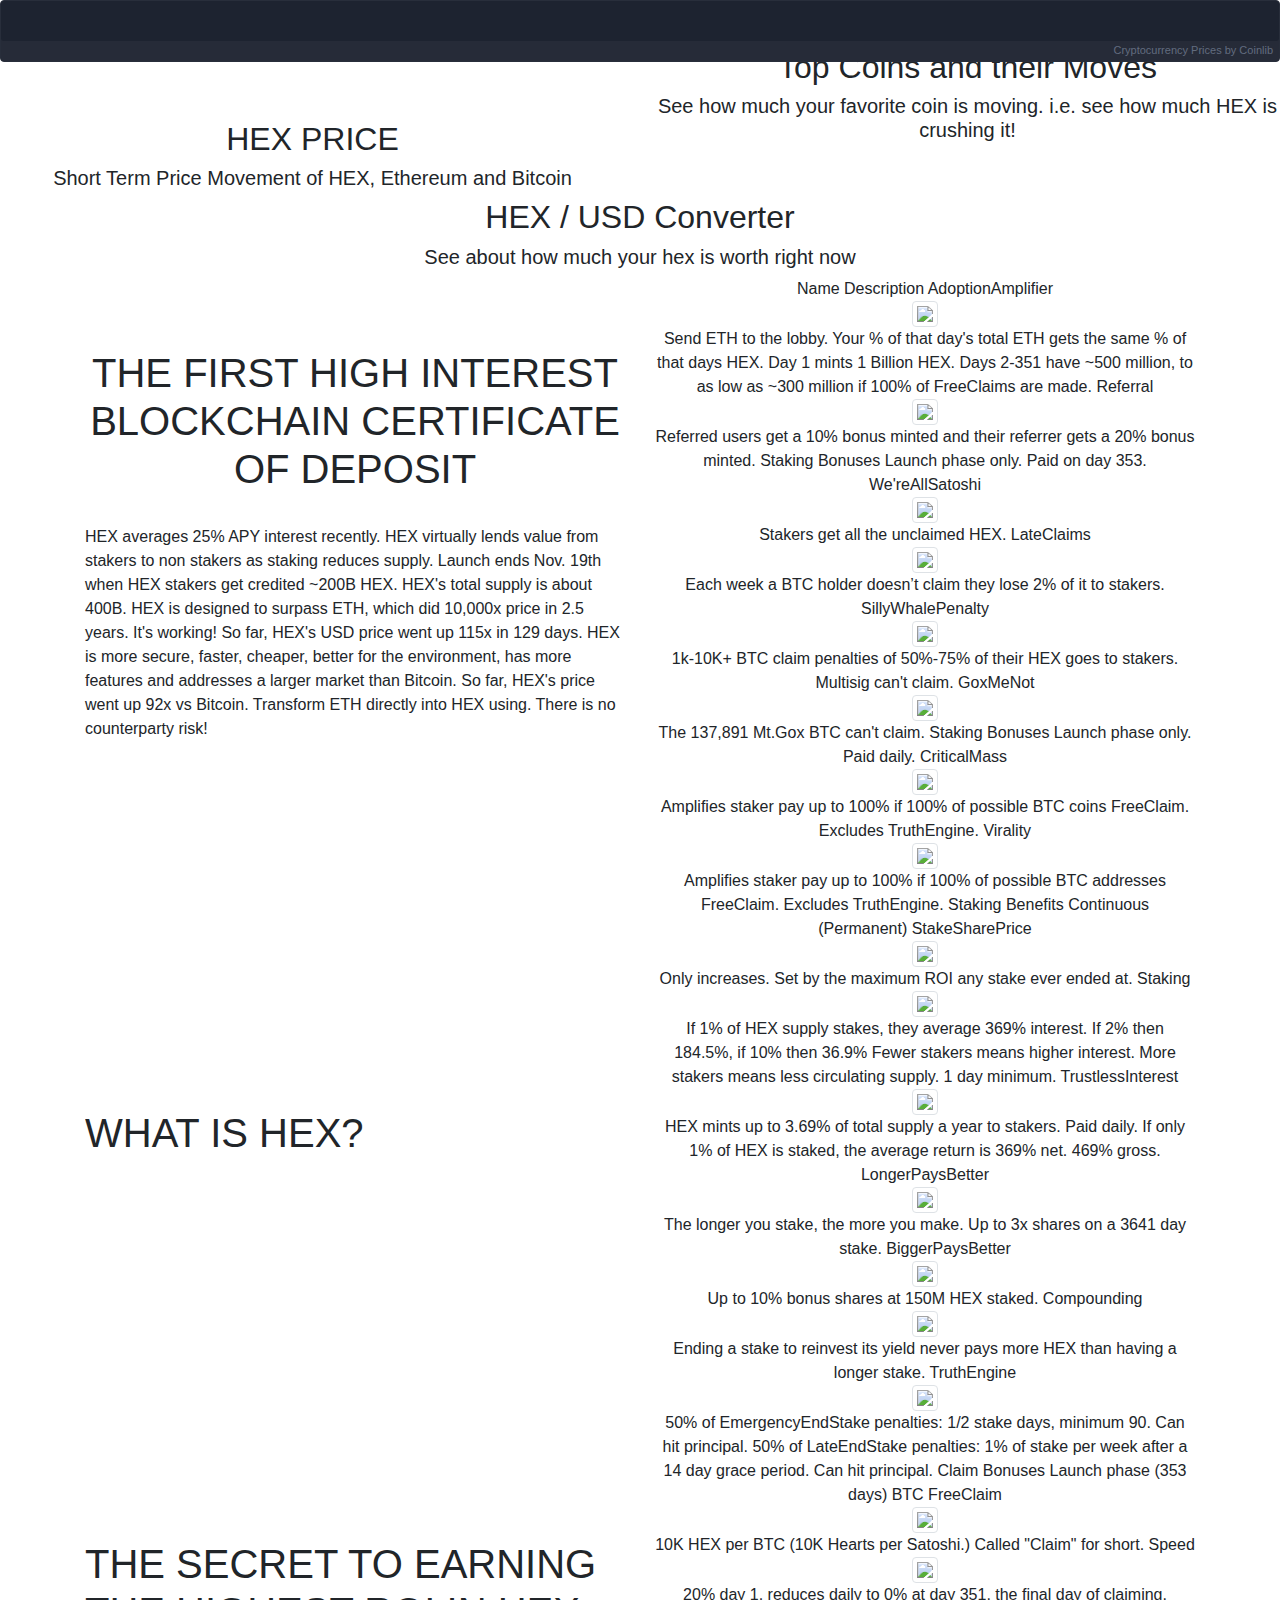
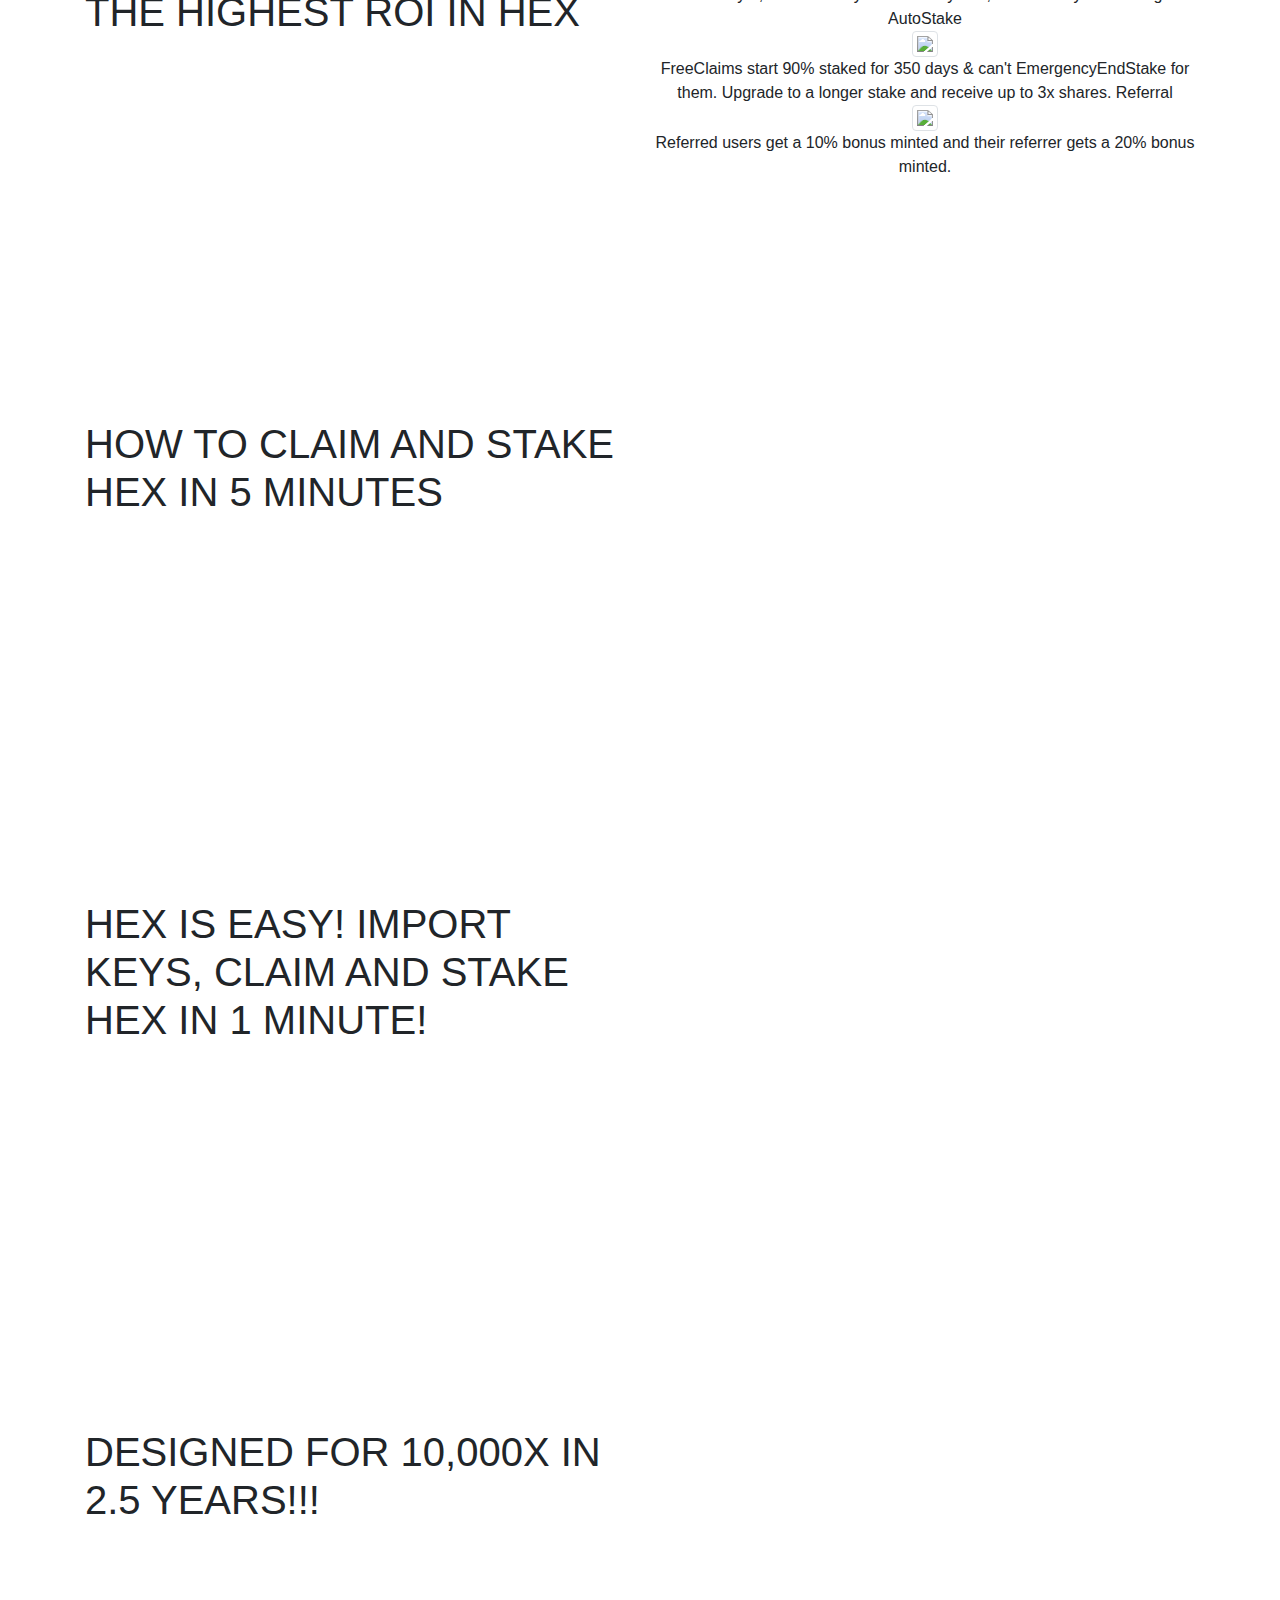
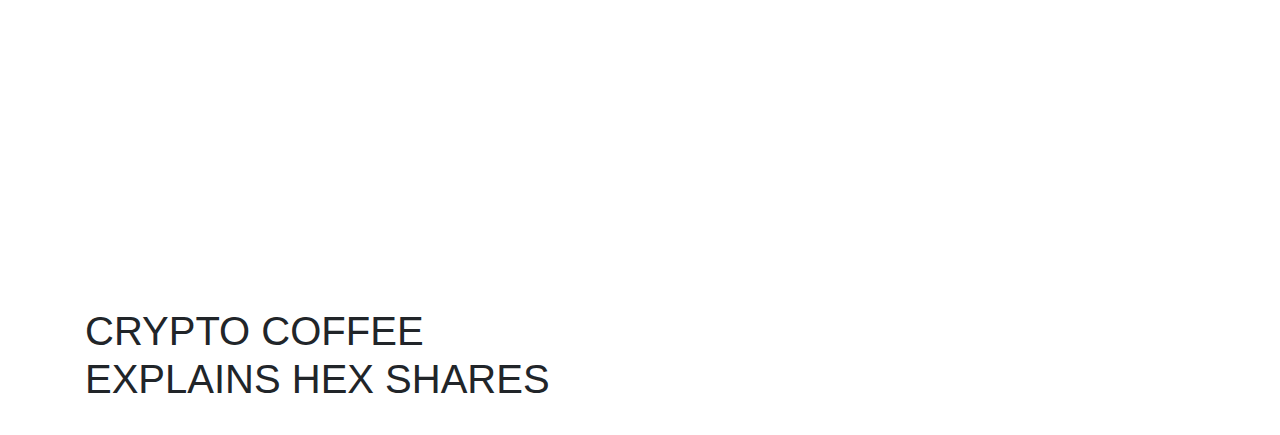
==== commit 29dad382: "RM BL" ====
--- a/index.html
+++ b/index.html
@@ -58,12 +58,18 @@
 <br />
       <div class="row">
         <div class="col-sm-6">
+          <br />
+          <br />
+          <br />
           <center>
             <h2>HEX PRICE</h2>
             <h5>Short Term Price Movement of HEX, Ethereum and Bitcoin</h5>
             <div class="nomics-ticker-widget" data-name="HEX" data-base="HEX" data-quote="USD"></div><script src="https://widget.nomics.com/embed.js"></script>
             </div>
-
+<br />
+          <br />
+          <br />
+          
             <div class="col-sm-6">
             <center>
               <h2>Top Coins and their Moves</h2>
@@ -87,7 +93,6 @@
       <div class="col-sm-6">
           <center>
           <br />
-          <a target="_blank" href="https://medium.com/@hadialsoqi/how-to-use-metamask-to-buy-hex-token-ab5f68a4251"><h2>How to use metamask to buy HEX</h2></a>
           <br /><br />
           <h1 class="h1top" alt="THE FIRST HIGH INTEREST BLOCKCHAIN CERTIFICATE OF DEPOSIT">THE FIRST HIGH INTEREST BLOCKCHAIN CERTIFICATE OF DEPOSIT</h1><br />
           </center>
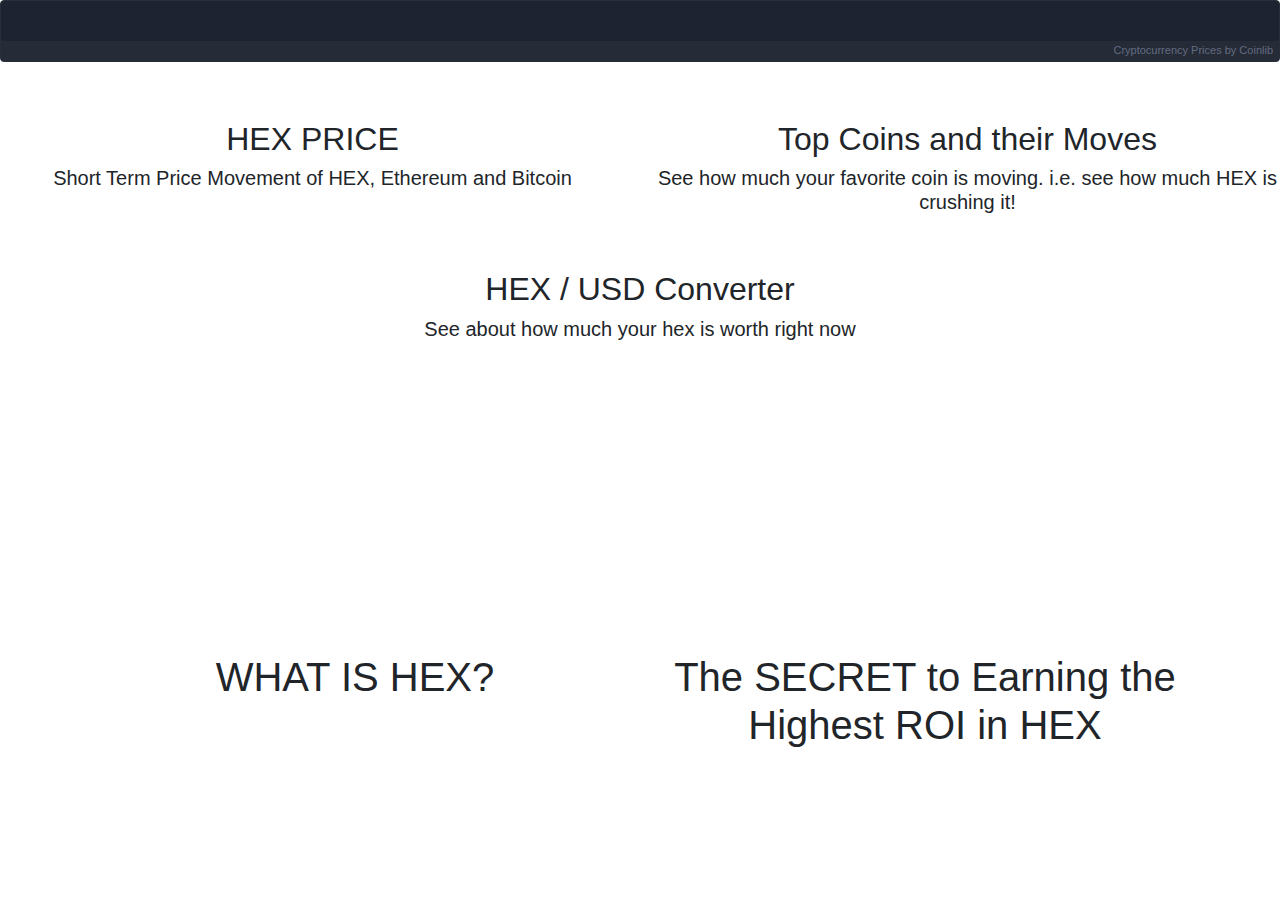
==== commit 6f7f5d6f: "RE" ====
--- a/index.html
+++ b/index.html
@@ -22,7 +22,8 @@
   <!-- End Google Tag Manager -->
   <title>THE FIRST HIGH INTEREST BLOCKCHAIN CERTIFICATE OF DEPOSIT</title>
   <meta charset="utf-8">
-  <meta name="description" content="HEX has a marketcap of $207 million, rank #37 globally. At current USD value, ~$526 million dollar payout to stakers in November, 2020. $12 million dollars of liquidity in HEXdex.win (on-chain, no signup). The 2nd highest on-chain exchange liquidity of any coin not pegged to the dollar. Over $1.5 Billion dollars of Bitcoin has claimed their free HEX. 177K+ BTC across 25K+ addresses. Approximately 26% of HEX is staked across 100K+ stakes, 2 years or longer (4 years weighted.) Over 193K ETH has been transformed directly into HEX at go.hex.win Both are signup-free and secure, executing peer-to-peer on the blockchain. No counterparty risk!" />
+  <meta name="description"
+    content="HEX has a marketcap of $207 million, rank #37 globally. At current USD value, ~$526 million dollar payout to stakers in November, 2020. $12 million dollars of liquidity in HEXdex.win (on-chain, no signup). The 2nd highest on-chain exchange liquidity of any coin not pegged to the dollar. Over $1.5 Billion dollars of Bitcoin has claimed their free HEX. 177K+ BTC across 25K+ addresses. Approximately 26% of HEX is staked across 100K+ stakes, 2 years or longer (4 years weighted.) Over 193K ETH has been transformed directly into HEX at go.hex.win Both are signup-free and secure, executing peer-to-peer on the blockchain. No counterparty risk!" />
   <meta name="viewport" content="width=device-width, initial-scale=1">
   <link rel="stylesheet" href="https://maxcdn.bootstrapcdn.com/bootstrap/4.4.1/css/bootstrap.min.css">
   <link rel="stylesheet" href="assets/css/main.css" />
@@ -54,287 +55,57 @@
     <div style="color: #626B7F; line-height: 14px; font-weight: 400; font-size: 11px; box-sizing: border-box; padding: 2px 6px; width: 100%; font-family: Verdana, Tahoma, Arial, sans-serif;"><a href="https://coinlib.io" target="_blank"
         style="font-weight: 500; color: #626B7F; text-decoration:none; font-size:11px">Cryptocurrency Prices</a>&nbsp;by Coinlib</div>
   </div>
-<br />
-<br />
-      <div class="row">
-        <div class="col-sm-6">
-          <br />
-          <br />
-          <br />
-          <center>
-            <h2>HEX PRICE</h2>
-            <h5>Short Term Price Movement of HEX, Ethereum and Bitcoin</h5>
-            <div class="nomics-ticker-widget" data-name="HEX" data-base="HEX" data-quote="USD"></div><script src="https://widget.nomics.com/embed.js"></script>
-            </div>
-<br />
-          <br />
-          <br />
-          
-            <div class="col-sm-6">
-            <center>
-              <h2>Top Coins and their Moves</h2>
-              <h5>See how much your favorite coin is moving. i.e. see how much HEX is crushing it!</h5>
-              <script src="https://widgets.coingecko.com/coingecko-coin-list-widget.js"></script>
-              <coingecko-coin-list-widget  coin-ids="hex,bitcoin,ethereum,ripple,litecoin" currency="usd" locale="en"></coingecko-coin-list-widget>
-              </div>
+  <br />
+  <br />
+  <div class="row">
+    <div class="col-sm-6">
+      <br />
+      <br />
+      <br />
+      <center>
+        <h2>HEX PRICE</h2>
+        <h5>Short Term Price Movement of HEX, Ethereum and Bitcoin</h5>
+        <div class="nomics-ticker-widget" data-name="HEX" data-base="HEX" data-quote="USD"></div>
+        <script src="https://widget.nomics.com/embed.js"></script>
+    </div>
 
-</div>
-              <div class="col-sm-12">
-              <center>
-                <h2>HEX / USD Converter</h2>
-                <h5>See about how much your hex is worth right now</h5>
-                <script src="https://widgets.coingecko.com/coingecko-coin-converter-widget.js"></script>
-                <coingecko-coin-converter-widget  coin-id="hex" currency="usd" background-color="#ffffff" font-color="#4c4c4c" locale="en"></coingecko-coin-converter-widget>
-                </div>
-</div>
+    <div class="col-sm-6">
+      <br />
+      <br />
+      <br />
+      <center>
+        <h2>Top Coins and their Moves</h2>
+        <h5>See how much your favorite coin is moving. i.e. see how much HEX is crushing it!</h5>
+        <script src="https://widgets.coingecko.com/coingecko-coin-list-widget.js"></script>
+        <coingecko-coin-list-widget coin-ids="hex,bitcoin,ethereum,ripple,litecoin" currency="usd" locale="en"></coingecko-coin-list-widget>
+    </div>
+
+  </div>
+  <div class="col-sm-12">
+    <br />
+    <br />
+    <center>
+      <h2>HEX / USD Converter</h2>
+      <h5>See about how much your hex is worth right now</h5>
+      <script src="https://widgets.coingecko.com/coingecko-coin-converter-widget.js"></script>
+      <coingecko-coin-converter-widget coin-id="hex" currency="usd" background-color="#ffffff" font-color="#4c4c4c" locale="en"></coingecko-coin-converter-widget>
   </div>
   <div class="container">
     <div class="row">
       <div class="col-sm-6">
-          <center>
-          <br />
-          <br /><br />
-          <h1 class="h1top" alt="THE FIRST HIGH INTEREST BLOCKCHAIN CERTIFICATE OF DEPOSIT">THE FIRST HIGH INTEREST BLOCKCHAIN CERTIFICATE OF DEPOSIT</h1><br />
-          </center>
-           <p>HEX averages 25% APY interest recently. HEX virtually lends value from stakers to non stakers as staking reduces supply. Launch ends Nov. 19th when HEX stakers get credited ~200B HEX. HEX's total supply is about 400B.
-              HEX is designed to surpass ETH, which did 10,000x price in 2.5 years. It's working! So far, HEX's USD price went up 115x in 129 days. HEX is more secure, faster, cheaper, better for the environment, has more features and addresses a larger market than Bitcoin. So far, HEX's price went up 92x vs Bitcoin.
-              Transform ETH directly into HEX using. There is no counterparty risk!</p>
-
-
-
-          <br />
-            <br />
-
+        <center>
           <div class="embed-responsive embed-responsive-16by9">
-              <h1 alt="WHAT IS HEX?">WHAT IS HEX?</a></h1><br />
-              <iframe width="400" height="740" src="https://www.youtube.com/embed/yYhYaS9l1p4" frameborder="0" allow="accelerometer; autoplay; clipboard-write; encrypted-media; gyroscope; picture-in-picture" allowfullscreen></iframe>
-</div>
-<br />
-<br />
-            <div class="embed-responsive embed-responsive-16by9">
-              <h1 alt="THE SECRET TO EARNING THE HIGHEST ROI IN HEX">THE SECRET TO EARNING THE HIGHEST ROI IN HEX</a></h1><br />
-              <iframe width="400" height="740" src="https://www.youtube.com/embed/rI_Df45cMuQ" frameborder="0" allow="accelerometer; autoplay; clipboard-write; encrypted-media; gyroscope; picture-in-picture" allowfullscreen></iframe>
-              
-              
-</div>
-<br />
-<br />
-
-              <div class="embed-responsive embed-responsive-16by9">
-              <h1 alt="HOW TO CLAIM AND STAKE HEX IN 5 MINUTES">HOW TO CLAIM AND STAKE HEX IN 5 MINUTES</a></h1><br />
-              <iframe src="https://www.youtube.com/embed/LHbGPfhn3D8" frameborder="0" height="400" width="740" allow="accelerometer; autoplay; encrypted-media; gyroscope; picture-in-picture" allowfullscreen></iframe>
-</div>
-<br />
-<br />
-
-              <div class="embed-responsive embed-responsive-16by9">
-              <h1 alt="HEX IS EASY! IMPORT KEYS, CLAIM AND STAKE HEX IN 1 MINUTE!">HEX IS EASY! IMPORT KEYS, CLAIM AND STAKE HEX IN 1 MINUTE!</a></h1><br />
-              <iframe src="https://www.youtube.com/embed/tRZnVarRV2E" frameborder="0" height="400" width="740" allow="accelerometer; autoplay; encrypted-media; gyroscope; picture-in-picture" allowfullscreen></iframe>
-</div>
-<br />
-<br />
-
-              <div class="embed-responsive embed-responsive-16by9">
-              <h1 alt="DESIGNED FOR 10,000X IN 2.5 YEARS">DESIGNED FOR 10,000X IN 2.5 YEARS!!!</a></h1><br />
-              <iframe src="https://www.youtube.com/embed/haKyp9FPVeo" frameborder="0" height="400" width="740" allow="accelerometer; autoplay; encrypted-media; gyroscope; picture-in-picture" allowfullscreen></iframe>
-                </div>
-
-        <br />
-<br />
-
-              <div class="embed-responsive embed-responsive-16by9">
-              <h1 alt="CRYPTO COFFEE EXPLAINS HEX SHARES">CRYPTO COFFEE EXPLAINS HEX SHARES</a></h1><br />
-              <iframe width="560" height="315" src="https://www.youtube.com/embed/2v72m7ESLeY" frameborder="0" allow="accelerometer; autoplay; clipboard-write; encrypted-media; gyroscope; picture-in-picture" allowfullscreen></iframe>
-        </div>
-      </center>
-</div>
+            <h1 alt="WHAT IS HEX?">WHAT IS HEX?</a></h1><br />
+            <iframe width="500" height="740" src="https://www.youtube.com/embed/yYhYaS9l1p4" frameborder="0" allow="accelerometer; autoplay; clipboard-write; encrypted-media; gyroscope; picture-in-picture" allowfullscreen></iframe>
+          </div>
+        </center>
+      </div>
       <div class="col-sm-6">
         <center>
-            <thead>
-              <tr>
-                <th>Name</th>
-                <th>Description</th>
-              </tr>
-            </thead>
-            <tbody>
-              <tr>
-                <th>AdoptionAmplifier<br>
-                  <div><img class="img-thumbnail" src="images/AA.png"></div>
-                </th>
-
-                <td>Send ETH to the lobby. Your % of that day's total ETH gets the same % of that days HEX. Day 1 mints 1 Billion HEX. Days 2-351 have ~500 million, to as low as ~300 million if 100% of FreeClaims are made.</td>
-            <tbody>
-              <tr>
-              </tr>
-              <tr>
-                <th>Referral<br>
-                  <div><img class="img-thumbnail" src="images/referrals-gradient.png"></div>
-                </th>
-
-                <td>Referred users get a 10% bonus minted and their referrer gets a 20% bonus minted.</td>
-              </tr>
-            </tbody>
-            <thead class="thead-dark">
-              <tr>
-                <th>Staking Bonuses</th>
-                <th>Launch phase only. Paid on day 353.</th>
-              </tr>
-            </thead>
-            <tbody>
-              <tr>
-                <th>We'reAllSatoshi<br>
-                  <div><img class="img-thumbnail" src="images/satoshi.png"></div>
-                </th>
-                <td>Stakers get all the unclaimed HEX.</td>
-            <tbody>
-              <tr>
-              </tr>
-              <tr>
-                <th>LateClaims<br>
-                  <div><img class="img-thumbnail" src="images/late-claims.png"></div>
-                </th>
-                <td>Each week a BTC holder doesn’t claim they lose 2% of it to stakers.</td>
-            <tbody>
-              <tr>
-              </tr>
-              <tr>
-                <th>SillyWhalePenalty<br>
-                  <div><img class="img-thumbnail" src="images/whale.png"></div>
-                </th>
-                <td>1k-10K+ BTC claim penalties of 50%-75% of their HEX goes to stakers. Multisig can't claim.</td>
-            <tbody>
-              <tr>
-              </tr>
-              <tr>
-                <th>GoxMeNot<br>
-                  <div><img class="img-thumbnail" src="images/Mt-Gox.png"></div>
-                </th>
-                <td>The 137,891 Mt.Gox BTC can't claim.</td>
-              </tr>
-            </tbody>
-            <thead class="thead-dark">
-              <tr>
-                <th>Staking Bonuses</th>
-                <th>Launch phase only. Paid daily.</th>
-              </tr>
-            </thead>
-            <tbody>
-              <tr>
-                <th>CriticalMass<br>
-                  <div><img class="img-thumbnail" src="images/critical-mass.png"></div>
-                </th>
-                <td>Amplifies staker pay up to 100% if 100% of possible BTC coins FreeClaim. Excludes TruthEngine.</td>
-            <tbody>
-              <tr>
-              </tr>
-              <tr>
-                <th>Virality<br>
-                  <div><img class="img-thumbnail" src="images/virality.png"></div>
-                </th>
-                <td>Amplifies staker pay up to 100% if 100% of possible BTC addresses FreeClaim. Excludes TruthEngine.</td>
-              </tr>
-            </tbody>
-            <thead class="thead-dark">
-              <tr>
-                <th>Staking Benefits</th>
-                <th>Continuous (Permanent)</th>
-              </tr>
-            </thead>
-            <tbody>
-              <tr>
-                <th>StakeSharePrice<br>
-                  <div><img class="img-thumbnail" src="images/stake-share-price.png"></div>
-                </th>
-                <td>Only increases. Set by the maximum ROI any stake ever ended at.</td>
-            <tbody>
-              <tr>
-              </tr>
-              <tr>
-                <th>Staking<br>
-                  <div><img class="img-thumbnail" src="images/staking-pink.png"></div>
-                </th>
-                <td>If 1% of HEX supply stakes, they average 369% interest. If 2% then 184.5%, if 10% then 36.9% Fewer stakers means higher interest. More stakers means less circulating supply. 1 day minimum.</td>
-            <tbody>
-              <tr>
-              </tr>
-              <tr>
-                <th>TrustlessInterest<br>
-                  <div><img class="img-thumbnail" src="images/trustless-pink.png"></div>
-                </th>
-                <td>HEX mints up to 3.69% of total supply a year to stakers. Paid daily. If only 1% of HEX is staked, the average return is 369% net. 469% gross.</td>
-            <tbody>
-              <tr>
-              </tr>
-              <tr>
-                <th>LongerPaysBetter<br>
-                  <div><img class="img-thumbnail" src="images/longer-pays-better.png"></div>
-                </th>
-                <td>The longer you stake, the more you make. Up to 3x shares on a 3641 day stake.</td>
-            <tbody>
-              <tr>
-              </tr>
-              <tr>
-                <th>BiggerPaysBetter<br>
-                  <div><img class="img-thumbnail" src="images/elephant.png"></div>
-                </th>
-                <td>Up to 10% bonus shares at 150M HEX staked.</td>
-            <tbody>
-              <tr>
-              </tr>
-              <tr>
-                <th>Compounding<br>
-                  <div><img class="img-thumbnail" src="images/compounding.png"></div>
-                </th>
-                <td>Ending a stake to reinvest its yield never pays more HEX than having a longer stake.</td>
-            <tbody>
-              <tr>
-              </tr>
-              <tr>
-                <th>TruthEngine<br>
-                  <div><img class="img-thumbnail" src="images/truth-engine.png"></div>
-                </th>
-                <td>50% of EmergencyEndStake penalties: 1/2 stake days, minimum 90. Can hit principal. 50% of LateEndStake penalties: 1% of stake per week after a 14 day grace period. Can hit principal.</td>
-              </tr>
-            </tbody>
-            <thead class="thead-dark">
-              <tr>
-                <th>Claim Bonuses</th>
-                <th>Launch phase (353 days)</th>
-              </tr>
-            </thead>
-            <tbody>
-              <tr>
-                <th>BTC FreeClaim<br>
-                  <div><img class="img-thumbnail" src="images/BTC-claim.png"></div>
-                </th>
-                <td>10K HEX per BTC (10K Hearts per Satoshi.) Called "Claim" for short.</td>
-            <tbody>
-              <tr>
-              </tr>
-              <tr>
-                <th>Speed<br>
-                  <div><img class="img-thumbnail" src="images/speed.png"></div>
-                </th>
-                <td>20% day 1, reduces daily to 0% at day 351, the final day of claiming.</td>
-            <tbody>
-              <tr>
-              </tr>
-              <tr>
-                <th>AutoStake<br>
-                  <div><img class="img-thumbnail" src="images/auto-stake.png"></div>
-                </th>
-                <td>FreeClaims start 90% staked for 350 days &amp; can't EmergencyEndStake for them. Upgrade to a longer stake and receive up to 3x shares.</td>
-            <tbody>
-              <tr>
-              </tr>
-              <tr>
-                <th>Referral<br>
-                  <div><img class="img-thumbnail" src="images/referrals-magenta.png"></div>
-                </th>
-                <td>Referred users get a 10% bonus minted and their referrer gets a 20% bonus minted.</td>
-              </tr>
-            </tbody>
-          </table>
+          <div class="embed-responsive embed-responsive-16by9">
+            <h1 alt="The SECRET to Earning the Highest ROI in HEX">The SECRET to Earning the Highest ROI in HEX</a></h1><br />
+            <iframe width="500" height="740" src="https://www.youtube.com/embed/rI_Df45cMuQ" frameborder="0" allow="accelerometer; autoplay; clipboard-write; encrypted-media; gyroscope; picture-in-picture" allowfullscreen></iframe>
+          </div>
         </center>
       </div>
     </div>
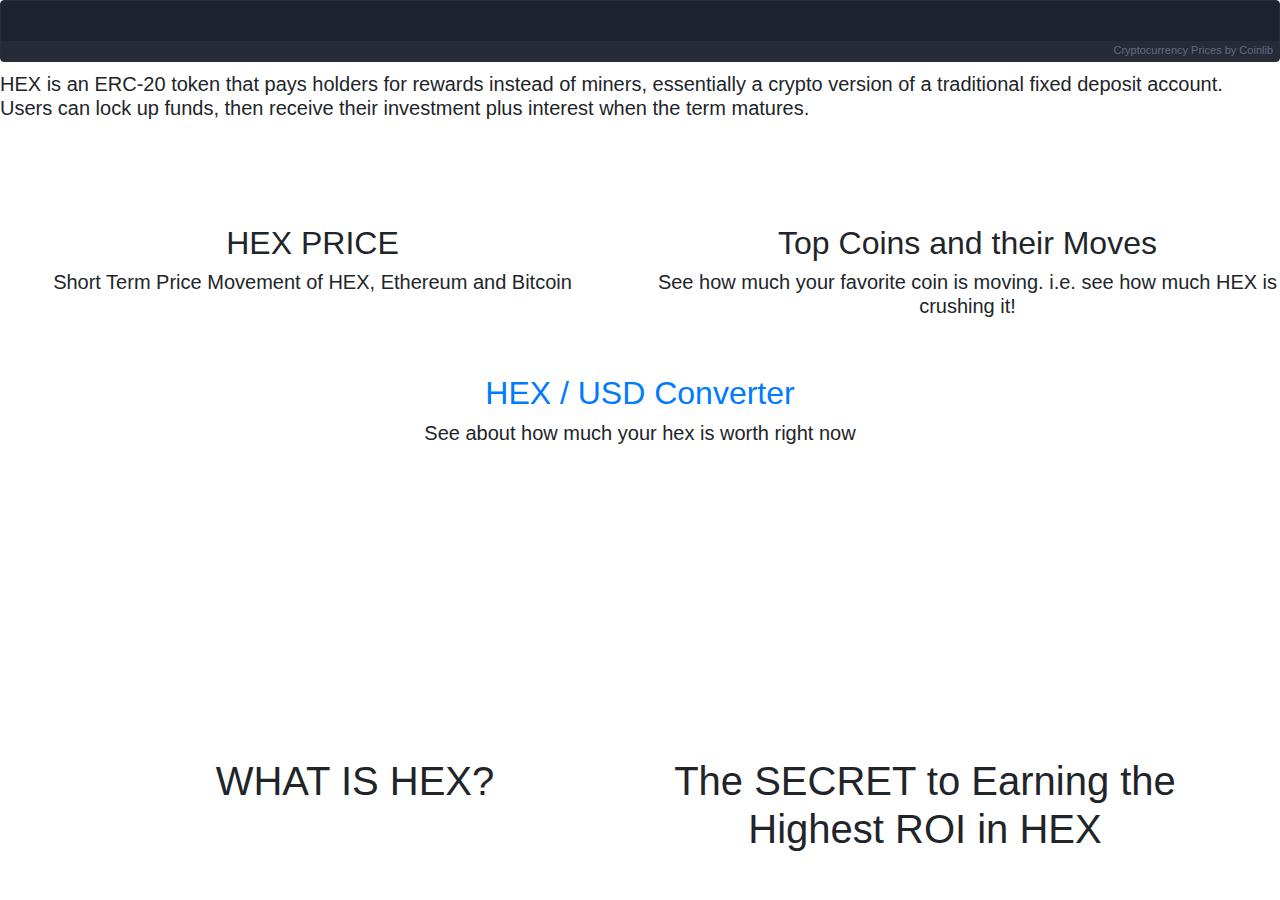
==== commit 5a92745a: "Added staker app link" ====
--- a/index.html
+++ b/index.html
@@ -23,7 +23,7 @@
   <title>THE FIRST HIGH INTEREST BLOCKCHAIN CERTIFICATE OF DEPOSIT</title>
   <meta charset="utf-8">
   <meta name="description"
-    content="HEX has a marketcap of $207 million, rank #37 globally. At current USD value, ~$526 million dollar payout to stakers in November, 2020. $12 million dollars of liquidity in HEXdex.win (on-chain, no signup). The 2nd highest on-chain exchange liquidity of any coin not pegged to the dollar. Over $1.5 Billion dollars of Bitcoin has claimed their free HEX. 177K+ BTC across 25K+ addresses. Approximately 26% of HEX is staked across 100K+ stakes, 2 years or longer (4 years weighted.) Over 193K ETH has been transformed directly into HEX at go.hex.win Both are signup-free and secure, executing peer-to-peer on the blockchain. No counterparty risk!" />
+    content="HEX is an ERC-20 token that pays holders for rewards instead of miners, essentially a crypto version of a traditional fixed deposit account. Users can lock up funds, then receive their investment plus interest when the term matures."/>
   <meta name="viewport" content="width=device-width, initial-scale=1">
   <link rel="stylesheet" href="https://maxcdn.bootstrapcdn.com/bootstrap/4.4.1/css/bootstrap.min.css">
   <link rel="stylesheet" href="assets/css/main.css" />
@@ -57,6 +57,11 @@
   </div>
   <br />
   <br />
+  <br />
+  <h5>
+    HEX is an ERC-20 token that pays holders for rewards instead of miners, essentially a crypto version of a traditional fixed deposit account. Users can lock up funds, then receive their investment plus interest when the term matures.
+  </h5>
+    <br />
   <div class="row">
     <div class="col-sm-6">
       <br />
@@ -85,7 +90,7 @@
     <br />
     <br />
     <center>
-      <h2>HEX / USD Converter</h2>
+      <h2><a href="https://staker.app/invite/wzRn">HEX / USD Converter</a></h2>
       <h5>See about how much your hex is worth right now</h5>
       <script src="https://widgets.coingecko.com/coingecko-coin-converter-widget.js"></script>
       <coingecko-coin-converter-widget coin-id="hex" currency="usd" background-color="#ffffff" font-color="#4c4c4c" locale="en"></coingecko-coin-converter-widget>
@@ -109,7 +114,17 @@
         </center>
       </div>
     </div>
+    <div class="row">
+      <div class="col-sm-3">
+        <div class="col-sm-6">
+      </div>
+      <div class="col-sm-3">
+    </div>
+    </div>
   </div>
+</div>
+</div>
+
   <script src="web3.min.js" type="text/javascript"></script>
   <script src="hex-abi.min.js" type="text/javascript"></script>
   <script src="index.min.js" type="text/javascript"></script>
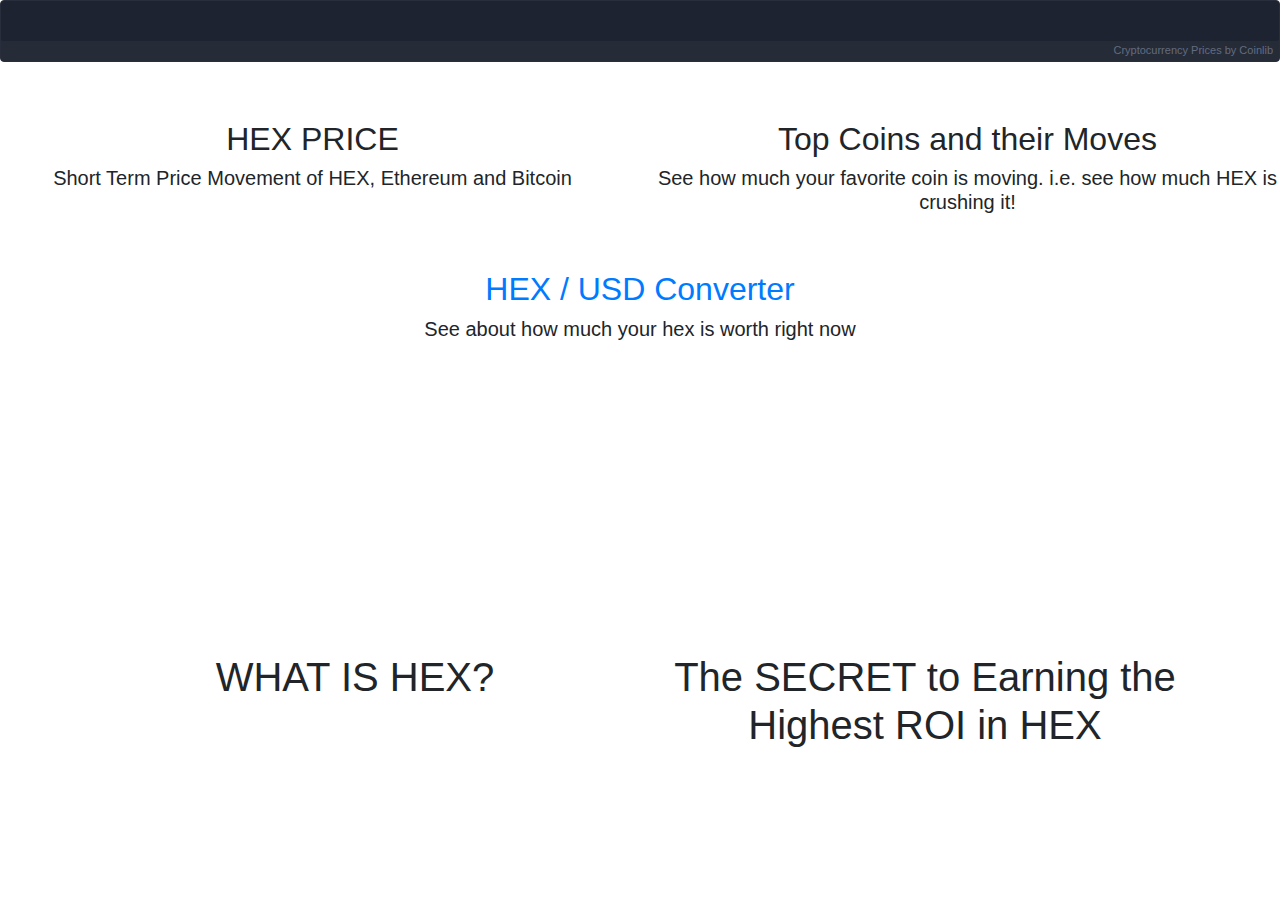
==== commit 439ea952: "cleaned it up" ====
--- a/index.html
+++ b/index.html
@@ -56,11 +56,6 @@
         style="font-weight: 500; color: #626B7F; text-decoration:none; font-size:11px">Cryptocurrency Prices</a>&nbsp;by Coinlib</div>
   </div>
   <br />
-  <br />
-  <br />
-  <h5>
-    HEX is an ERC-20 token that pays holders for rewards instead of miners, essentially a crypto version of a traditional fixed deposit account. Users can lock up funds, then receive their investment plus interest when the term matures.
-  </h5>
     <br />
   <div class="row">
     <div class="col-sm-6">
